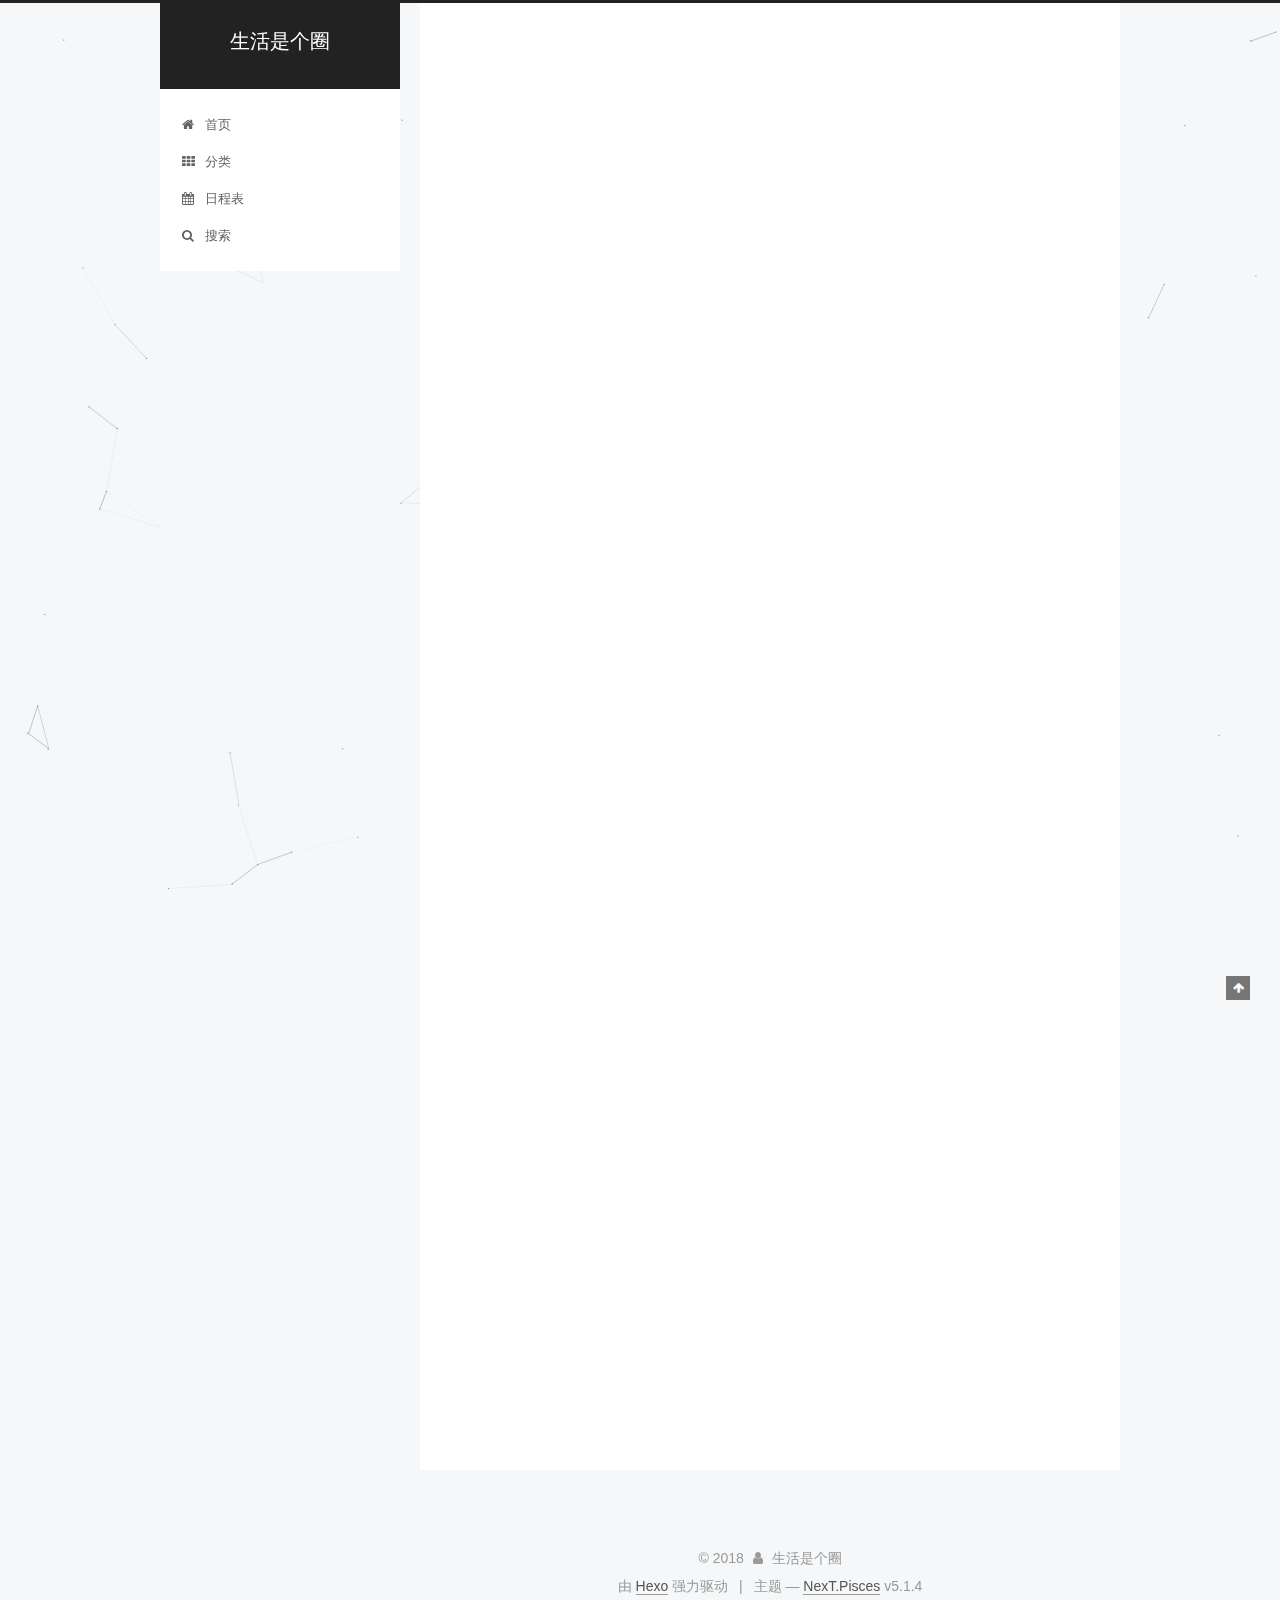
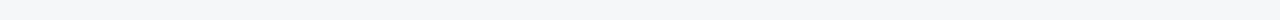
==== index.html @ 4e2ecdeb "Site updated: 2018-03-27 17:32:49" ====
<!DOCTYPE html>



  


<html class="theme-next pisces use-motion" lang="zh-Hans">
<head>
  <meta charset="UTF-8"/>
<meta http-equiv="X-UA-Compatible" content="IE=edge" />
<meta name="viewport" content="width=device-width, initial-scale=1, maximum-scale=1"/>
<meta name="theme-color" content="#222">









<meta http-equiv="Cache-Control" content="no-transform" />
<meta http-equiv="Cache-Control" content="no-siteapp" />
















  
  
  <link href="/lib/fancybox/source/jquery.fancybox.css?v=2.1.5" rel="stylesheet" type="text/css" />







<link href="/lib/font-awesome/css/font-awesome.min.css?v=4.6.2" rel="stylesheet" type="text/css" />

<link href="/css/main.css?v=5.1.4" rel="stylesheet" type="text/css" />


  <link rel="apple-touch-icon" sizes="180x180" href="/images/apple-touch-icon-next.png?v=5.1.4">


  <link rel="icon" type="image/png" sizes="32x32" href="/images/favicon-32x32-next.png?v=5.1.4">


  <link rel="icon" type="image/png" sizes="16x16" href="/images/favicon-16x16-next.png?v=5.1.4">


  <link rel="mask-icon" href="/images/logo.svg?v=5.1.4" color="#222">





  <meta name="keywords" content="Hexo, NexT" />





  <link rel="alternate" href="/atom.xml" title="生活是个圈" type="application/atom+xml" />






<meta name="description" content="独自前行的码农">
<meta property="og:type" content="website">
<meta property="og:title" content="生活是个圈">
<meta property="og:url" content="https://aixiangbolg.cn/index.html">
<meta property="og:site_name" content="生活是个圈">
<meta property="og:description" content="独自前行的码农">
<meta property="og:locale" content="zh-Hans">
<meta name="twitter:card" content="summary">
<meta name="twitter:title" content="生活是个圈">
<meta name="twitter:description" content="独自前行的码农">



<script type="text/javascript" id="hexo.configurations">
  var NexT = window.NexT || {};
  var CONFIG = {
    root: '/',
    scheme: 'Pisces',
    version: '5.1.4',
    sidebar: {"position":"left","display":"post","offset":12,"b2t":false,"scrollpercent":false,"onmobile":false},
    fancybox: true,
    tabs: true,
    motion: {"enable":true,"async":false,"transition":{"post_block":"fadeIn","post_header":"slideDownIn","post_body":"slideDownIn","coll_header":"slideLeftIn","sidebar":"slideUpIn"}},
    duoshuo: {
      userId: '0',
      author: '博主'
    },
    algolia: {
      applicationID: '',
      apiKey: '',
      indexName: '',
      hits: {"per_page":10},
      labels: {"input_placeholder":"Search for Posts","hits_empty":"We didn't find any results for the search: ${query}","hits_stats":"${hits} results found in ${time} ms"}
    }
  };
</script>



  <link rel="canonical" href="https://aixiangbolg.cn/"/>





  <title>生活是个圈</title>
  








</head>

<body itemscope itemtype="http://schema.org/WebPage" lang="zh-Hans">

  
  
    
  

  <div class="container sidebar-position-left 
  page-home">
    <div class="headband"></div>

    <header id="header" class="header" itemscope itemtype="http://schema.org/WPHeader">
      <div class="header-inner"><div class="site-brand-wrapper">
  <div class="site-meta ">
    

    <div class="custom-logo-site-title">
      <a href="/"  class="brand" rel="start">
        <span class="logo-line-before"><i></i></span>
        <span class="site-title">生活是个圈</span>
        <span class="logo-line-after"><i></i></span>
      </a>
    </div>
      
        <p class="site-subtitle"></p>
      
  </div>

  <div class="site-nav-toggle">
    <button>
      <span class="btn-bar"></span>
      <span class="btn-bar"></span>
      <span class="btn-bar"></span>
    </button>
  </div>
</div>

<nav class="site-nav">
  

  
    <ul id="menu" class="menu">
      
        
        <li class="menu-item menu-item-home">
          <a href="/" rel="section">
            
              <i class="menu-item-icon fa fa-fw fa-home"></i> <br />
            
            首页
          </a>
        </li>
      
        
        <li class="menu-item menu-item-categories">
          <a href="/categories/" rel="section">
            
              <i class="menu-item-icon fa fa-fw fa-th"></i> <br />
            
            分类
          </a>
        </li>
      
        
        <li class="menu-item menu-item-schedule">
          <a href="/schedule/" rel="section">
            
              <i class="menu-item-icon fa fa-fw fa-calendar"></i> <br />
            
            日程表
          </a>
        </li>
      

      
        <li class="menu-item menu-item-search">
          
            <a href="javascript:;" class="popup-trigger">
          
            
              <i class="menu-item-icon fa fa-search fa-fw"></i> <br />
            
            搜索
          </a>
        </li>
      
    </ul>
  

  
    <div class="site-search">
      
  <div class="popup search-popup local-search-popup">
  <div class="local-search-header clearfix">
    <span class="search-icon">
      <i class="fa fa-search"></i>
    </span>
    <span class="popup-btn-close">
      <i class="fa fa-times-circle"></i>
    </span>
    <div class="local-search-input-wrapper">
      <input autocomplete="off"
             placeholder="搜索..." spellcheck="false"
             type="text" id="local-search-input">
    </div>
  </div>
  <div id="local-search-result"></div>
</div>



    </div>
  
</nav>



 </div>
    </header>

    <main id="main" class="main">
      <div class="main-inner">
        <div class="content-wrap">
          <div id="content" class="content">
            
  <section id="posts" class="posts-expand">
    
      

  

  
  
  

  <article class="post post-type-normal" itemscope itemtype="http://schema.org/Article">
  
  
  
  <div class="post-block">
    <link itemprop="mainEntityOfPage" href="https://aixiangbolg.cn/2018/03/27/hello-world/">

    <span hidden itemprop="author" itemscope itemtype="http://schema.org/Person">
      <meta itemprop="name" content="生活是个圈">
      <meta itemprop="description" content="">
      <meta itemprop="image" content="/images/20171110102244tx.jpg">
    </span>

    <span hidden itemprop="publisher" itemscope itemtype="http://schema.org/Organization">
      <meta itemprop="name" content="生活是个圈">
    </span>

    
      <header class="post-header">

        
        
          <h1 class="post-title" itemprop="name headline">
                
                <a class="post-title-link" href="/2018/03/27/hello-world/" itemprop="url">Hello World</a></h1>
        

        <div class="post-meta">
          <span class="post-time">
            
              <span class="post-meta-item-icon">
                <i class="fa fa-calendar-o"></i>
              </span>
              
                <span class="post-meta-item-text">发表于</span>
              
              <time title="创建于" itemprop="dateCreated datePublished" datetime="2018-03-27T10:50:56+08:00">
                2018-03-27
              </time>
            

            

            
          </span>

          

          
            
          

          
          
             <span id="/2018/03/27/hello-world/" class="leancloud_visitors" data-flag-title="Hello World">
               <span class="post-meta-divider">|</span>
               <span class="post-meta-item-icon">
                 <i class="fa fa-eye"></i>
               </span>
               
                 <span class="post-meta-item-text">阅读次数&#58;</span>
               
                 <span class="leancloud-visitors-count"></span>
             </span>
          

          

          

          

        </div>
      </header>
    

    
    
    
    <div class="post-body" itemprop="articleBody">

      
      

      
        
          
          Welcome to Hexo! This is your very first post. Check documentation for more info. If you get any problems when using Hexo, you can find the answer in 
          ...
          <!--noindex-->
          <div class="post-button text-center">
            <a class="btn" href="/2018/03/27/hello-world/#more" rel="contents">
              阅读全文 &raquo;
            </a>
          </div>
          <!--/noindex-->
        
      
    </div>
    
    
    

    

    

    

    <footer class="post-footer">
      

      

      

      
      
        <div class="post-eof"></div>
      
    </footer>
  </div>
  
  
  
  </article>


    
      

  

  
  
  

  <article class="post post-type-categories" itemscope itemtype="http://schema.org/Article">
  
  
  
  <div class="post-block">
    <link itemprop="mainEntityOfPage" href="https://aixiangbolg.cn/2017/11/09/spring-boot-中-Scheduled/">

    <span hidden itemprop="author" itemscope itemtype="http://schema.org/Person">
      <meta itemprop="name" content="生活是个圈">
      <meta itemprop="description" content="">
      <meta itemprop="image" content="/images/20171110102244tx.jpg">
    </span>

    <span hidden itemprop="publisher" itemscope itemtype="http://schema.org/Organization">
      <meta itemprop="name" content="生活是个圈">
    </span>

    
      <header class="post-header">

        
        
          <h1 class="post-title" itemprop="name headline">
                
                <a class="post-title-link" href="/2017/11/09/spring-boot-中-Scheduled/" itemprop="url">spring boot 中@Scheduled</a></h1>
        

        <div class="post-meta">
          <span class="post-time">
            
              <span class="post-meta-item-icon">
                <i class="fa fa-calendar-o"></i>
              </span>
              
                <span class="post-meta-item-text">发表于</span>
              
              <time title="创建于" itemprop="dateCreated datePublished" datetime="2017-11-09T18:51:53+08:00">
                2017-11-09
              </time>
            

            

            
          </span>

          
            <span class="post-category" >
            
              <span class="post-meta-divider">|</span>
            
              <span class="post-meta-item-icon">
                <i class="fa fa-folder-o"></i>
              </span>
              
                <span class="post-meta-item-text">分类于</span>
              
              
                <span itemprop="about" itemscope itemtype="http://schema.org/Thing">
                  <a href="/categories/java/" itemprop="url" rel="index">
                    <span itemprop="name">java</span>
                  </a>
                </span>

                
                
                  ， 
                
              
                <span itemprop="about" itemscope itemtype="http://schema.org/Thing">
                  <a href="/categories/java/Spring/" itemprop="url" rel="index">
                    <span itemprop="name">Spring</span>
                  </a>
                </span>

                
                
              
            </span>
          

          
            
          

          
          
             <span id="/2017/11/09/spring-boot-中-Scheduled/" class="leancloud_visitors" data-flag-title="spring boot 中@Scheduled">
               <span class="post-meta-divider">|</span>
               <span class="post-meta-item-icon">
                 <i class="fa fa-eye"></i>
               </span>
               
                 <span class="post-meta-item-text">阅读次数&#58;</span>
               
                 <span class="leancloud-visitors-count"></span>
             </span>
          

          

          

          

        </div>
      </header>
    

    
    
    
    <div class="post-body" itemprop="articleBody">

      
      

      
        
          
          @Scheduled使用
启动类需要加上@EnableScheduling注解表示启用定时任务
具体实现定时任务的类需要加上@Component，表明该类为一个组件
具体的方法需要加上@Scheduled

1234567891011121314@Componentpublic class Task
          ...
          <!--noindex-->
          <div class="post-button text-center">
            <a class="btn" href="/2017/11/09/spring-boot-中-Scheduled/#more" rel="contents">
              阅读全文 &raquo;
            </a>
          </div>
          <!--/noindex-->
        
      
    </div>
    
    
    

    

    

    

    <footer class="post-footer">
      

      

      

      
      
        <div class="post-eof"></div>
      
    </footer>
  </div>
  
  
  
  </article>


    
      

  

  
  
  

  <article class="post post-type-normal" itemscope itemtype="http://schema.org/Article">
  
  
  
  <div class="post-block">
    <link itemprop="mainEntityOfPage" href="https://aixiangbolg.cn/2017/11/01/配置博客/">

    <span hidden itemprop="author" itemscope itemtype="http://schema.org/Person">
      <meta itemprop="name" content="生活是个圈">
      <meta itemprop="description" content="">
      <meta itemprop="image" content="/images/20171110102244tx.jpg">
    </span>

    <span hidden itemprop="publisher" itemscope itemtype="http://schema.org/Organization">
      <meta itemprop="name" content="生活是个圈">
    </span>

    
      <header class="post-header">

        
        
          <h1 class="post-title" itemprop="name headline">
                
                <a class="post-title-link" href="/2017/11/01/配置博客/" itemprop="url">配置博客</a></h1>
        

        <div class="post-meta">
          <span class="post-time">
            
              <span class="post-meta-item-icon">
                <i class="fa fa-calendar-o"></i>
              </span>
              
                <span class="post-meta-item-text">发表于</span>
              
              <time title="创建于" itemprop="dateCreated datePublished" datetime="2017-11-01T19:18:52+08:00">
                2017-11-01
              </time>
            

            

            
          </span>

          

          
            
          

          
          
             <span id="/2017/11/01/配置博客/" class="leancloud_visitors" data-flag-title="配置博客">
               <span class="post-meta-divider">|</span>
               <span class="post-meta-item-icon">
                 <i class="fa fa-eye"></i>
               </span>
               
                 <span class="post-meta-item-text">阅读次数&#58;</span>
               
                 <span class="leancloud-visitors-count"></span>
             </span>
          

          

          

          

        </div>
      </header>
    

    
    
    
    <div class="post-body" itemprop="articleBody">

      
      

      
        
          
          
          
          <!--noindex-->
          <div class="post-button text-center">
            <a class="btn" href="/2017/11/01/配置博客/#more" rel="contents">
              阅读全文 &raquo;
            </a>
          </div>
          <!--/noindex-->
        
      
    </div>
    
    
    

    

    

    

    <footer class="post-footer">
      

      

      

      
      
        <div class="post-eof"></div>
      
    </footer>
  </div>
  
  
  
  </article>


    
      

  

  
  
  

  <article class="post post-type-normal" itemscope itemtype="http://schema.org/Article">
  
  
  
  <div class="post-block">
    <link itemprop="mainEntityOfPage" href="https://aixiangbolg.cn/2017/11/01/第一次开始/">

    <span hidden itemprop="author" itemscope itemtype="http://schema.org/Person">
      <meta itemprop="name" content="生活是个圈">
      <meta itemprop="description" content="">
      <meta itemprop="image" content="/images/20171110102244tx.jpg">
    </span>

    <span hidden itemprop="publisher" itemscope itemtype="http://schema.org/Organization">
      <meta itemprop="name" content="生活是个圈">
    </span>

    
      <header class="post-header">

        
        
          <h1 class="post-title" itemprop="name headline">
                
                <a class="post-title-link" href="/2017/11/01/第一次开始/" itemprop="url">第一次开始</a></h1>
        

        <div class="post-meta">
          <span class="post-time">
            
              <span class="post-meta-item-icon">
                <i class="fa fa-calendar-o"></i>
              </span>
              
                <span class="post-meta-item-text">发表于</span>
              
              <time title="创建于" itemprop="dateCreated datePublished" datetime="2017-11-01T14:48:11+08:00">
                2017-11-01
              </time>
            

            

            
          </span>

          

          
            
          

          
          
             <span id="/2017/11/01/第一次开始/" class="leancloud_visitors" data-flag-title="第一次开始">
               <span class="post-meta-divider">|</span>
               <span class="post-meta-item-icon">
                 <i class="fa fa-eye"></i>
               </span>
               
                 <span class="post-meta-item-text">阅读次数&#58;</span>
               
                 <span class="leancloud-visitors-count"></span>
             </span>
          

          

          

          

        </div>
      </header>
    

    
    
    
    <div class="post-body" itemprop="articleBody">

      
      

      
        
          
          


语法
说明




git init
初始化


git status
查看状态


git checkout -b aaa
复制分支并声明


git checkout 分支名
切换分支


git branch –D 分支名
删除分支


git remote -v
查看地址


git 
          ...
          <!--noindex-->
          <div class="post-button text-center">
            <a class="btn" href="/2017/11/01/第一次开始/#more" rel="contents">
              阅读全文 &raquo;
            </a>
          </div>
          <!--/noindex-->
        
      
    </div>
    
    
    

    

    

    

    <footer class="post-footer">
      

      

      

      
      
        <div class="post-eof"></div>
      
    </footer>
  </div>
  
  
  
  </article>


    
  </section>

  


          </div>
          


          

        </div>
        
          
  
  <div class="sidebar-toggle">
    <div class="sidebar-toggle-line-wrap">
      <span class="sidebar-toggle-line sidebar-toggle-line-first"></span>
      <span class="sidebar-toggle-line sidebar-toggle-line-middle"></span>
      <span class="sidebar-toggle-line sidebar-toggle-line-last"></span>
    </div>
  </div>

  <aside id="sidebar" class="sidebar">
    
    <div class="sidebar-inner">

      

      

      <section class="site-overview-wrap sidebar-panel sidebar-panel-active">
        <div class="site-overview">
          <div class="site-author motion-element" itemprop="author" itemscope itemtype="http://schema.org/Person">
            
              <img class="site-author-image" itemprop="image"
                src="/images/20171110102244tx.jpg"
                alt="生活是个圈" />
            
              <p class="site-author-name" itemprop="name">生活是个圈</p>
              <p class="site-description motion-element" itemprop="description">独自前行的码农</p>
          </div>

          <nav class="site-state motion-element">

            
              <div class="site-state-item site-state-posts">
              
                <a href="/archives">
              
                  <span class="site-state-item-count">4</span>
                  <span class="site-state-item-name">日志</span>
                </a>
              </div>
            

            
              
              
              <div class="site-state-item site-state-categories">
                <a href="/categories/index.html">
                  <span class="site-state-item-count">2</span>
                  <span class="site-state-item-name">分类</span>
                </a>
              </div>
            

            

          </nav>

          
            <div class="feed-link motion-element">
              <a href="/atom.xml" rel="alternate">
                <i class="fa fa-rss"></i>
                RSS
              </a>
            </div>
          

          

          
          

          
          

          

        </div>
      </section>

      

      

    </div>
  </aside>


        
      </div>
    </main>

    <footer id="footer" class="footer">
      <div class="footer-inner">
        <div class="copyright">&copy; <span itemprop="copyrightYear">2018</span>
  <span class="with-love">
    <i class="fa fa-user"></i>
  </span>
  <span class="author" itemprop="copyrightHolder">生活是个圈</span>

  
</div>


  <div class="powered-by">由 <a class="theme-link" target="_blank" href="https://hexo.io">Hexo</a> 强力驱动</div>



  <span class="post-meta-divider">|</span>



  <div class="theme-info">主题 &mdash; <a class="theme-link" target="_blank" href="https://github.com/iissnan/hexo-theme-next">NexT.Pisces</a> v5.1.4</div>




        







        
      </div>
    </footer>

    
      <div class="back-to-top">
        <i class="fa fa-arrow-up"></i>
        
      </div>
    

    

  </div>

  

<script type="text/javascript">
  if (Object.prototype.toString.call(window.Promise) !== '[object Function]') {
    window.Promise = null;
  }
</script>









  


  











  
  
    <script type="text/javascript" src="/lib/jquery/index.js?v=2.1.3"></script>
  

  
  
    <script type="text/javascript" src="/lib/fastclick/lib/fastclick.min.js?v=1.0.6"></script>
  

  
  
    <script type="text/javascript" src="/lib/jquery_lazyload/jquery.lazyload.js?v=1.9.7"></script>
  

  
  
    <script type="text/javascript" src="/lib/velocity/velocity.min.js?v=1.2.1"></script>
  

  
  
    <script type="text/javascript" src="/lib/velocity/velocity.ui.min.js?v=1.2.1"></script>
  

  
  
    <script type="text/javascript" src="/lib/fancybox/source/jquery.fancybox.pack.js?v=2.1.5"></script>
  

  
  
    <script type="text/javascript" src="/lib/canvas-nest/canvas-nest.min.js"></script>
  


  


  <script type="text/javascript" src="/js/src/utils.js?v=5.1.4"></script>

  <script type="text/javascript" src="/js/src/motion.js?v=5.1.4"></script>



  
  


  <script type="text/javascript" src="/js/src/affix.js?v=5.1.4"></script>

  <script type="text/javascript" src="/js/src/schemes/pisces.js?v=5.1.4"></script>



  

  


  <script type="text/javascript" src="/js/src/bootstrap.js?v=5.1.4"></script>



  


  




	





  





  












  

  <script type="text/javascript">
    // Popup Window;
    var isfetched = false;
    var isXml = true;
    // Search DB path;
    var search_path = "search.xml";
    if (search_path.length === 0) {
      search_path = "search.xml";
    } else if (/json$/i.test(search_path)) {
      isXml = false;
    }
    var path = "/" + search_path;
    // monitor main search box;

    var onPopupClose = function (e) {
      $('.popup').hide();
      $('#local-search-input').val('');
      $('.search-result-list').remove();
      $('#no-result').remove();
      $(".local-search-pop-overlay").remove();
      $('body').css('overflow', '');
    }

    function proceedsearch() {
      $("body")
        .append('<div class="search-popup-overlay local-search-pop-overlay"></div>')
        .css('overflow', 'hidden');
      $('.search-popup-overlay').click(onPopupClose);
      $('.popup').toggle();
      var $localSearchInput = $('#local-search-input');
      $localSearchInput.attr("autocapitalize", "none");
      $localSearchInput.attr("autocorrect", "off");
      $localSearchInput.focus();
    }

    // search function;
    var searchFunc = function(path, search_id, content_id) {
      'use strict';

      // start loading animation
      $("body")
        .append('<div class="search-popup-overlay local-search-pop-overlay">' +
          '<div id="search-loading-icon">' +
          '<i class="fa fa-spinner fa-pulse fa-5x fa-fw"></i>' +
          '</div>' +
          '</div>')
        .css('overflow', 'hidden');
      $("#search-loading-icon").css('margin', '20% auto 0 auto').css('text-align', 'center');

      $.ajax({
        url: path,
        dataType: isXml ? "xml" : "json",
        async: true,
        success: function(res) {
          // get the contents from search data
          isfetched = true;
          $('.popup').detach().appendTo('.header-inner');
          var datas = isXml ? $("entry", res).map(function() {
            return {
              title: $("title", this).text(),
              content: $("content",this).text(),
              url: $("url" , this).text()
            };
          }).get() : res;
          var input = document.getElementById(search_id);
          var resultContent = document.getElementById(content_id);
          var inputEventFunction = function() {
            var searchText = input.value.trim().toLowerCase();
            var keywords = searchText.split(/[\s\-]+/);
            if (keywords.length > 1) {
              keywords.push(searchText);
            }
            var resultItems = [];
            if (searchText.length > 0) {
              // perform local searching
              datas.forEach(function(data) {
                var isMatch = false;
                var hitCount = 0;
                var searchTextCount = 0;
                var title = data.title.trim();
                var titleInLowerCase = title.toLowerCase();
                var content = data.content.trim().replace(/<[^>]+>/g,"");
                var contentInLowerCase = content.toLowerCase();
                var articleUrl = decodeURIComponent(data.url);
                var indexOfTitle = [];
                var indexOfContent = [];
                // only match articles with not empty titles
                if(title != '') {
                  keywords.forEach(function(keyword) {
                    function getIndexByWord(word, text, caseSensitive) {
                      var wordLen = word.length;
                      if (wordLen === 0) {
                        return [];
                      }
                      var startPosition = 0, position = [], index = [];
                      if (!caseSensitive) {
                        text = text.toLowerCase();
                        word = word.toLowerCase();
                      }
                      while ((position = text.indexOf(word, startPosition)) > -1) {
                        index.push({position: position, word: word});
                        startPosition = position + wordLen;
                      }
                      return index;
                    }

                    indexOfTitle = indexOfTitle.concat(getIndexByWord(keyword, titleInLowerCase, false));
                    indexOfContent = indexOfContent.concat(getIndexByWord(keyword, contentInLowerCase, false));
                  });
                  if (indexOfTitle.length > 0 || indexOfContent.length > 0) {
                    isMatch = true;
                    hitCount = indexOfTitle.length + indexOfContent.length;
                  }
                }

                // show search results

                if (isMatch) {
                  // sort index by position of keyword

                  [indexOfTitle, indexOfContent].forEach(function (index) {
                    index.sort(function (itemLeft, itemRight) {
                      if (itemRight.position !== itemLeft.position) {
                        return itemRight.position - itemLeft.position;
                      } else {
                        return itemLeft.word.length - itemRight.word.length;
                      }
                    });
                  });

                  // merge hits into slices

                  function mergeIntoSlice(text, start, end, index) {
                    var item = index[index.length - 1];
                    var position = item.position;
                    var word = item.word;
                    var hits = [];
                    var searchTextCountInSlice = 0;
                    while (position + word.length <= end && index.length != 0) {
                      if (word === searchText) {
                        searchTextCountInSlice++;
                      }
                      hits.push({position: position, length: word.length});
                      var wordEnd = position + word.length;

                      // move to next position of hit

                      index.pop();
                      while (index.length != 0) {
                        item = index[index.length - 1];
                        position = item.position;
                        word = item.word;
                        if (wordEnd > position) {
                          index.pop();
                        } else {
                          break;
                        }
                      }
                    }
                    searchTextCount += searchTextCountInSlice;
                    return {
                      hits: hits,
                      start: start,
                      end: end,
                      searchTextCount: searchTextCountInSlice
                    };
                  }

                  var slicesOfTitle = [];
                  if (indexOfTitle.length != 0) {
                    slicesOfTitle.push(mergeIntoSlice(title, 0, title.length, indexOfTitle));
                  }

                  var slicesOfContent = [];
                  while (indexOfContent.length != 0) {
                    var item = indexOfContent[indexOfContent.length - 1];
                    var position = item.position;
                    var word = item.word;
                    // cut out 100 characters
                    var start = position - 20;
                    var end = position + 80;
                    if(start < 0){
                      start = 0;
                    }
                    if (end < position + word.length) {
                      end = position + word.length;
                    }
                    if(end > content.length){
                      end = content.length;
                    }
                    slicesOfContent.push(mergeIntoSlice(content, start, end, indexOfContent));
                  }

                  // sort slices in content by search text's count and hits' count

                  slicesOfContent.sort(function (sliceLeft, sliceRight) {
                    if (sliceLeft.searchTextCount !== sliceRight.searchTextCount) {
                      return sliceRight.searchTextCount - sliceLeft.searchTextCount;
                    } else if (sliceLeft.hits.length !== sliceRight.hits.length) {
                      return sliceRight.hits.length - sliceLeft.hits.length;
                    } else {
                      return sliceLeft.start - sliceRight.start;
                    }
                  });

                  // select top N slices in content

                  var upperBound = parseInt('1');
                  if (upperBound >= 0) {
                    slicesOfContent = slicesOfContent.slice(0, upperBound);
                  }

                  // highlight title and content

                  function highlightKeyword(text, slice) {
                    var result = '';
                    var prevEnd = slice.start;
                    slice.hits.forEach(function (hit) {
                      result += text.substring(prevEnd, hit.position);
                      var end = hit.position + hit.length;
                      result += '<b class="search-keyword">' + text.substring(hit.position, end) + '</b>';
                      prevEnd = end;
                    });
                    result += text.substring(prevEnd, slice.end);
                    return result;
                  }

                  var resultItem = '';

                  if (slicesOfTitle.length != 0) {
                    resultItem += "<li><a href='" + articleUrl + "' class='search-result-title'>" + highlightKeyword(title, slicesOfTitle[0]) + "</a>";
                  } else {
                    resultItem += "<li><a href='" + articleUrl + "' class='search-result-title'>" + title + "</a>";
                  }

                  slicesOfContent.forEach(function (slice) {
                    resultItem += "<a href='" + articleUrl + "'>" +
                      "<p class=\"search-result\">" + highlightKeyword(content, slice) +
                      "...</p>" + "</a>";
                  });

                  resultItem += "</li>";
                  resultItems.push({
                    item: resultItem,
                    searchTextCount: searchTextCount,
                    hitCount: hitCount,
                    id: resultItems.length
                  });
                }
              })
            };
            if (keywords.length === 1 && keywords[0] === "") {
              resultContent.innerHTML = '<div id="no-result"><i class="fa fa-search fa-5x" /></div>'
            } else if (resultItems.length === 0) {
              resultContent.innerHTML = '<div id="no-result"><i class="fa fa-frown-o fa-5x" /></div>'
            } else {
              resultItems.sort(function (resultLeft, resultRight) {
                if (resultLeft.searchTextCount !== resultRight.searchTextCount) {
                  return resultRight.searchTextCount - resultLeft.searchTextCount;
                } else if (resultLeft.hitCount !== resultRight.hitCount) {
                  return resultRight.hitCount - resultLeft.hitCount;
                } else {
                  return resultRight.id - resultLeft.id;
                }
              });
              var searchResultList = '<ul class=\"search-result-list\">';
              resultItems.forEach(function (result) {
                searchResultList += result.item;
              })
              searchResultList += "</ul>";
              resultContent.innerHTML = searchResultList;
            }
          }

          if ('auto' === 'auto') {
            input.addEventListener('input', inputEventFunction);
          } else {
            $('.search-icon').click(inputEventFunction);
            input.addEventListener('keypress', function (event) {
              if (event.keyCode === 13) {
                inputEventFunction();
              }
            });
          }

          // remove loading animation
          $(".local-search-pop-overlay").remove();
          $('body').css('overflow', '');

          proceedsearch();
        }
      });
    }

    // handle and trigger popup window;
    $('.popup-trigger').click(function(e) {
      e.stopPropagation();
      if (isfetched === false) {
        searchFunc(path, 'local-search-input', 'local-search-result');
      } else {
        proceedsearch();
      };
    });

    $('.popup-btn-close').click(onPopupClose);
    $('.popup').click(function(e){
      e.stopPropagation();
    });
    $(document).on('keyup', function (event) {
      var shouldDismissSearchPopup = event.which === 27 &&
        $('.search-popup').is(':visible');
      if (shouldDismissSearchPopup) {
        onPopupClose();
      }
    });
  </script>





  

  
  <script src="https://cdn1.lncld.net/static/js/av-core-mini-0.6.4.js"></script>
  <script>AV.initialize("GlUAp3mUEqa4mLjjKQ4Yv1La-gzGzoHsz", "bphdFFGp5dCBPw4HJ5RFyWY1");</script>
  <script>
    function showTime(Counter) {
      var query = new AV.Query(Counter);
      var entries = [];
      var $visitors = $(".leancloud_visitors");

      $visitors.each(function () {
        entries.push( $(this).attr("id").trim() );
      });

      query.containedIn('url', entries);
      query.find()
        .done(function (results) {
          var COUNT_CONTAINER_REF = '.leancloud-visitors-count';

          if (results.length === 0) {
            $visitors.find(COUNT_CONTAINER_REF).text(0);
            return;
          }

          for (var i = 0; i < results.length; i++) {
            var item = results[i];
            var url = item.get('url');
            var time = item.get('time');
            var element = document.getElementById(url);

            $(element).find(COUNT_CONTAINER_REF).text(time);
          }
          for(var i = 0; i < entries.length; i++) {
            var url = entries[i];
            var element = document.getElementById(url);
            var countSpan = $(element).find(COUNT_CONTAINER_REF);
            if( countSpan.text() == '') {
              countSpan.text(0);
            }
          }
        })
        .fail(function (object, error) {
          console.log("Error: " + error.code + " " + error.message);
        });
    }

    function addCount(Counter) {
      var $visitors = $(".leancloud_visitors");
      var url = $visitors.attr('id').trim();
      var title = $visitors.attr('data-flag-title').trim();
      var query = new AV.Query(Counter);

      query.equalTo("url", url);
      query.find({
        success: function(results) {
          if (results.length > 0) {
            var counter = results[0];
            counter.fetchWhenSave(true);
            counter.increment("time");
            counter.save(null, {
              success: function(counter) {
                var $element = $(document.getElementById(url));
                $element.find('.leancloud-visitors-count').text(counter.get('time'));
              },
              error: function(counter, error) {
                console.log('Failed to save Visitor num, with error message: ' + error.message);
              }
            });
          } else {
            var newcounter = new Counter();
            /* Set ACL */
            var acl = new AV.ACL();
            acl.setPublicReadAccess(true);
            acl.setPublicWriteAccess(true);
            newcounter.setACL(acl);
            /* End Set ACL */
            newcounter.set("title", title);
            newcounter.set("url", url);
            newcounter.set("time", 1);
            newcounter.save(null, {
              success: function(newcounter) {
                var $element = $(document.getElementById(url));
                $element.find('.leancloud-visitors-count').text(newcounter.get('time'));
              },
              error: function(newcounter, error) {
                console.log('Failed to create');
              }
            });
          }
        },
        error: function(error) {
          console.log('Error:' + error.code + " " + error.message);
        }
      });
    }

    $(function() {
      var Counter = AV.Object.extend("Counter");
      if ($('.leancloud_visitors').length == 1) {
        addCount(Counter);
      } else if ($('.post-title-link').length > 1) {
        showTime(Counter);
      }
    });
  </script>



  

  

  
  

  

  

  

</body>
</html>
---- css/main.css ----
/* normalize.css v3.0.2 | MIT License | git.io/normalize */
html {
  font-family: sans-serif; /* 1 */
  -ms-text-size-adjust: 100%; /* 2 */
  -webkit-text-size-adjust: 100%; /* 2 */
}
body {
  margin: 0;
}
article,
aside,
details,
figcaption,
figure,
footer,
header,
hgroup,
main,
menu,
nav,
section,
summary {
  display: block;
}
audio,
canvas,
progress,
video {
  display: inline-block; /* 1 */
  vertical-align: baseline; /* 2 */
}
audio:not([controls]) {
  display: none;
  height: 0;
}
[hidden],
template {
  display: none;
}
a {
  background-color: transparent;
}
a:active,
a:hover {
  outline: 0;
}
abbr[title] {
  border-bottom: 1px dotted;
}
b,
strong {
  font-weight: bold;
}
dfn {
  font-style: italic;
}
h1 {
  font-size: 2em;
  margin: 0.67em 0;
}
mark {
  background: #ff0;
  color: #000;
}
small {
  font-size: 80%;
}
sub,
sup {
  font-size: 75%;
  line-height: 0;
  position: relative;
  vertical-align: baseline;
}
sup {
  top: -0.5em;
}
sub {
  bottom: -0.25em;
}
img {
  border: 0;
}
svg:not(:root) {
  overflow: hidden;
}
figure {
  margin: 1em 40px;
}
hr {
  -moz-box-sizing: content-box;
  box-sizing: content-box;
  height: 0;
}
pre {
  overflow: auto;
}
code,
kbd,
pre,
samp {
  font-family: monospace, monospace;
  font-size: 1em;
}
button,
input,
optgroup,
select,
textarea {
  color: inherit; /* 1 */
  font: inherit; /* 2 */
  margin: 0; /* 3 */
}
button {
  overflow: visible;
}
button,
select {
  text-transform: none;
}
button,
html input[type="button"],
input[type="reset"],
input[type="submit"] {
  -webkit-appearance: button; /* 2 */
  cursor: pointer; /* 3 */
}
button[disabled],
html input[disabled] {
  cursor: default;
}
button::-moz-focus-inner,
input::-moz-focus-inner {
  border: 0;
  padding: 0;
}
input {
  line-height: normal;
}
input[type="checkbox"],
input[type="radio"] {
  box-sizing: border-box; /* 1 */
  padding: 0; /* 2 */
}
input[type="number"]::-webkit-inner-spin-button,
input[type="number"]::-webkit-outer-spin-button {
  height: auto;
}
input[type="search"] {
  -webkit-appearance: textfield; /* 1 */
  -moz-box-sizing: content-box;
  -webkit-box-sizing: content-box; /* 2 */
  box-sizing: content-box;
}
input[type="search"]::-webkit-search-cancel-button,
input[type="search"]::-webkit-search-decoration {
  -webkit-appearance: none;
}
fieldset {
  border: 1px solid #c0c0c0;
  margin: 0 2px;
  padding: 0.35em 0.625em 0.75em;
}
legend {
  border: 0; /* 1 */
  padding: 0; /* 2 */
}
textarea {
  overflow: auto;
}
optgroup {
  font-weight: bold;
}
table {
  border-collapse: collapse;
  border-spacing: 0;
}
td,
th {
  padding: 0;
}
::selection {
  background: #262a30;
  color: #fff;
}
body {
  position: relative;
  font-family: 'Lato', "PingFang SC", "Microsoft YaHei", sans-serif;
  font-size: 14px;
  line-height: 2;
  color: #555;
  background: #f5f7f9;
}
@media (max-width: 767px) {
  body {
    padding-right: 0 !important;
  }
}
@media (min-width: 768px) and (max-width: 991px) {
  body {
    padding-right: 0 !important;
  }
}
@media (min-width: 1600px) {
  body {
    font-size: 16px;
  }
}
h1,
h2,
h3,
h4,
h5,
h6 {
  margin: 0;
  padding: 0;
  font-weight: bold;
  line-height: 1.5;
  font-family: 'Lato', "PingFang SC", "Microsoft YaHei", sans-serif;
}
h2,
h3,
h4,
h5,
h6 {
  margin: 20px 0 15px;
}
h1 {
  font-size: 22px;
}
@media (max-width: 767px) {
  h1 {
    font-size: 18px;
  }
}
h2 {
  font-size: 20px;
}
@media (max-width: 767px) {
  h2 {
    font-size: 16px;
  }
}
h3 {
  font-size: 18px;
}
@media (max-width: 767px) {
  h3 {
    font-size: 14px;
  }
}
h4 {
  font-size: 16px;
}
@media (max-width: 767px) {
  h4 {
    font-size: 12px;
  }
}
h5 {
  font-size: 14px;
}
@media (max-width: 767px) {
  h5 {
    font-size: 10px;
  }
}
h6 {
  font-size: 12px;
}
@media (max-width: 767px) {
  h6 {
    font-size: 8px;
  }
}
p {
  margin: 0 0 20px 0;
}
a {
  color: #555;
  text-decoration: none;
  outline: none;
  border-bottom: 1px solid #999;
  word-wrap: break-word;
}
a:hover {
  color: #222;
  border-bottom-color: #222;
}
blockquote {
  margin: 0;
  padding: 0;
}
img {
  display: block;
  margin: auto;
  max-width: 100%;
  height: auto;
}
hr {
  margin: 40px 0;
  height: 3px;
  border: none;
  background-color: #ddd;
  background-image: repeating-linear-gradient(-45deg, #fff, #fff 4px, transparent 4px, transparent 8px);
}
blockquote {
  padding: 0 15px;
  color: #666;
  border-left: 4px solid #ddd;
}
blockquote cite::before {
  content: "-";
  padding: 0 5px;
}
dt {
  font-weight: 700;
}
dd {
  margin: 0;
  padding: 0;
}
kbd {
  border: 1px solid #ccc;
  border-radius: 0.2em;
  box-shadow: 0.1em 0.1em 0.2em rgba(0,0,0,0.1);
  background-color: #f9f9f9;
  font-family: inherit;
  background-image: -webkit-linear-gradient(top, #eee, #fff, #eee);
  padding: 0.1em 0.3em;
  white-space: nowrap;
}
.text-left {
  text-align: left;
}
.text-center {
  text-align: center;
}
.text-right {
  text-align: right;
}
.text-justify {
  text-align: justify;
}
.text-nowrap {
  white-space: nowrap;
}
.text-lowercase {
  text-transform: lowercase;
}
.text-uppercase {
  text-transform: uppercase;
}
.text-capitalize {
  text-transform: capitalize;
}
.center-block {
  display: block;
  margin-left: auto;
  margin-right: auto;
}
.clearfix:before,
.clearfix:after {
  content: " ";
  display: table;
}
.clearfix:after {
  clear: both;
}
.pullquote {
  width: 45%;
}
.pullquote.left {
  float: left;
  margin-left: 5px;
  margin-right: 10px;
}
.pullquote.right {
  float: right;
  margin-left: 10px;
  margin-right: 5px;
}
.affix.affix.affix {
  position: fixed;
}
.translation {
  margin-top: -20px;
  font-size: 14px;
  color: #999;
}
.scrollbar-measure {
  width: 100px;
  height: 100px;
  overflow: scroll;
  position: absolute;
  top: -9999px;
}
.use-motion .motion-element {
  opacity: 0;
}
table {
  margin: 20px 0;
  width: 100%;
  border-collapse: collapse;
  border-spacing: 0;
  border: 1px solid #ddd;
  font-size: 14px;
  table-layout: fixed;
  word-wrap: break-all;
}
table>tbody>tr:nth-of-type(odd) {
  background-color: #f9f9f9;
}
table>tbody>tr:hover {
  background-color: #f5f5f5;
}
caption,
th,
td {
  padding: 8px;
  text-align: left;
  vertical-align: middle;
  font-weight: normal;
}
th,
td {
  border-bottom: 3px solid #ddd;
  border-right: 1px solid #eee;
}
th {
  padding-bottom: 10px;
  font-weight: 700;
}
td {
  border-bottom-width: 1px;
}
html,
body {
  height: 100%;
}
.container {
  position: relative;
  min-height: 100%;
}
.header-inner {
  margin: 0 auto;
  padding: 100px 0 70px;
  width: 700px;
}
@media (min-width: 1600px) {
  .container .header-inner {
    width: 900px;
  }
}
.main {
  padding-bottom: 150px;
}
.main-inner {
  margin: 0 auto;
  width: 700px;
}
@media (min-width: 1600px) {
  .container .main-inner {
    width: 900px;
  }
}
.footer {
  position: absolute;
  left: 0;
  bottom: 0;
  width: 100%;
  min-height: 50px;
}
.footer-inner {
  box-sizing: border-box;
  margin: 20px auto;
  width: 700px;
}
@media (min-width: 1600px) {
  .container .footer-inner {
    width: 900px;
  }
}
pre,
.highlight {
  overflow: auto;
  margin: 20px 0;
  padding: 0;
  font-size: 13px;
  color: #4d4d4c;
  background: #f7f7f7;
  line-height: 1.6;
}
pre,
code {
  font-family: consolas, Menlo, "PingFang SC", "Microsoft YaHei", monospace;
}
code {
  padding: 2px 4px;
  word-wrap: break-word;
  color: #555;
  background: #eee;
  border-radius: 3px;
  font-size: 13px;
}
pre {
  padding: 10px;
}
pre code {
  padding: 0;
  color: #4d4d4c;
  background: none;
  text-shadow: none;
}
.highlight {
  border-radius: 1px;
}
.highlight pre {
  border: none;
  margin: 0;
  padding: 10px 0;
}
.highlight table {
  margin: 0;
  width: auto;
  border: none;
}
.highlight td {
  border: none;
  padding: 0;
}
.highlight figcaption {
  font-size: 1em;
  color: #4d4d4c;
  line-height: 1em;
  margin-bottom: 1em;
}
.highlight figcaption:before,
.highlight figcaption:after {
  content: " ";
  display: table;
}
.highlight figcaption:after {
  clear: both;
}
.highlight figcaption a {
  float: right;
  color: #4d4d4c;
}
.highlight figcaption a:hover {
  border-bottom-color: #4d4d4c;
}
.highlight .gutter pre {
  padding-left: 10px;
  padding-right: 10px;
  color: #869194;
  text-align: right;
  background-color: #eff2f3;
}
.highlight .code pre {
  width: 100%;
  padding-left: 10px;
  padding-right: 10px;
  background-color: #f7f7f7;
}
.highlight .line {
  height: 20px;
}
.gutter {
  -webkit-user-select: none;
  -moz-user-select: none;
  -ms-user-select: none;
  user-select: none;
}
.gist table {
  width: auto;
}
.gist table td {
  border: none;
}
pre .deletion {
  background: #fdd;
}
pre .addition {
  background: #dfd;
}
pre .meta {
  color: #8959a8;
}
pre .comment {
  color: #8e908c;
}
pre .variable,
pre .attribute,
pre .tag,
pre .regexp,
pre .ruby .constant,
pre .xml .tag .title,
pre .xml .pi,
pre .xml .doctype,
pre .html .doctype,
pre .css .id,
pre .css .class,
pre .css .pseudo {
  color: #c82829;
}
pre .number,
pre .preprocessor,
pre .built_in,
pre .literal,
pre .params,
pre .constant,
pre .command {
  color: #f5871f;
}
pre .ruby .class .title,
pre .css .rules .attribute,
pre .string,
pre .value,
pre .inheritance,
pre .header,
pre .ruby .symbol,
pre .xml .cdata,
pre .special,
pre .number,
pre .formula {
  color: #718c00;
}
pre .title,
pre .css .hexcolor {
  color: #3e999f;
}
pre .function,
pre .python .decorator,
pre .python .title,
pre .ruby .function .title,
pre .ruby .title .keyword,
pre .perl .sub,
pre .javascript .title,
pre .coffeescript .title {
  color: #4271ae;
}
pre .keyword,
pre .javascript .function {
  color: #8959a8;
}
.full-image.full-image.full-image.full-image {
  border: none;
  max-width: 100%;
  width: auto;
  margin: 20px auto 25px;
}
@media (min-width: 992px) {
  .full-image.full-image.full-image.full-image {
    max-width: none;
    width: 118%;
    margin: 0 -9%;
  }
}
.blockquote-center,
.page-home .post-type-quote blockquote,
.page-post-detail .post-type-quote blockquote {
  position: relative;
  margin: 40px 0;
  padding: 0;
  border-left: none;
  text-align: center;
}
.blockquote-center::before,
.page-home .post-type-quote blockquote::before,
.page-post-detail .post-type-quote blockquote::before,
.blockquote-center::after,
.page-home .post-type-quote blockquote::after,
.page-post-detail .post-type-quote blockquote::after {
  position: absolute;
  content: ' ';
  display: block;
  width: 100%;
  height: 24px;
  opacity: 0.2;
  background-repeat: no-repeat;
  background-position: 0 -6px;
  background-size: 22px 22px;
}
.blockquote-center::before,
.page-home .post-type-quote blockquote::before,
.page-post-detail .post-type-quote blockquote::before {
  top: -20px;
  background-image: url("../images/quote-l.svg");
  border-top: 1px solid #ccc;
}
.blockquote-center::after,
.page-home .post-type-quote blockquote::after,
.page-post-detail .post-type-quote blockquote::after {
  bottom: -20px;
  background-image: url("../images/quote-r.svg");
  border-bottom: 1px solid #ccc;
  background-position: 100% 8px;
}
.blockquote-center p,
.page-home .post-type-quote blockquote p,
.page-post-detail .post-type-quote blockquote p,
.blockquote-center div,
.page-home .post-type-quote blockquote div,
.page-post-detail .post-type-quote blockquote div {
  text-align: center;
}
.post .post-body .group-picture img {
  box-sizing: border-box;
  padding: 0 3px;
  border: none;
}
.post .group-picture-row {
  overflow: hidden;
  margin-top: 6px;
}
.post .group-picture-row:first-child {
  margin-top: 0;
}
.post .group-picture-column {
  float: left;
}
.page-post-detail .post-body .group-picture-column {
  float: none;
  margin-top: 10px;
  width: auto !important;
}
.page-post-detail .post-body .group-picture-column img {
  margin: 0 auto;
}
.page-archive .group-picture-container {
  overflow: hidden;
}
.page-archive .group-picture-row {
  float: left;
}
.page-archive .group-picture-row:first-child {
  margin-top: 6px;
}
.page-archive .group-picture-column {
  max-width: 150px;
  max-height: 150px;
}
.post-body .note {
  position: relative;
  padding: 15px;
  margin-bottom: 20px;
  border: 1px solid #eee;
  border-left-width: 5px;
  border-radius: 3px;
}
.post-body .note h2,
.post-body .note h3,
.post-body .note h4,
.post-body .note h5,
.post-body .note h6 {
  margin-top: 0;
  margin-bottom: 0;
  border-bottom: initial;
  padding-top: 0 !important;
}
.post-body .note p:first-child,
.post-body .note ul:first-child,
.post-body .note ol:first-child,
.post-body .note table:first-child,
.post-body .note pre:first-child,
.post-body .note blockquote:first-child {
  margin-top: 0;
}
.post-body .note p:last-child,
.post-body .note ul:last-child,
.post-body .note ol:last-child,
.post-body .note table:last-child,
.post-body .note pre:last-child,
.post-body .note blockquote:last-child {
  margin-bottom: 0;
}
.post-body .note.default {
  border-left-color: #777;
}
.post-body .note.default h2,
.post-body .note.default h3,
.post-body .note.default h4,
.post-body .note.default h5,
.post-body .note.default h6 {
  color: #777;
}
.post-body .note.primary {
  border-left-color: #6f42c1;
}
.post-body .note.primary h2,
.post-body .note.primary h3,
.post-body .note.primary h4,
.post-body .note.primary h5,
.post-body .note.primary h6 {
  color: #6f42c1;
}
.post-body .note.info {
  border-left-color: #428bca;
}
.post-body .note.info h2,
.post-body .note.info h3,
.post-body .note.info h4,
.post-body .note.info h5,
.post-body .note.info h6 {
  color: #428bca;
}
.post-body .note.success {
  border-left-color: #5cb85c;
}
.post-body .note.success h2,
.post-body .note.success h3,
.post-body .note.success h4,
.post-body .note.success h5,
.post-body .note.success h6 {
  color: #5cb85c;
}
.post-body .note.warning {
  border-left-color: #f0ad4e;
}
.post-body .note.warning h2,
.post-body .note.warning h3,
.post-body .note.warning h4,
.post-body .note.warning h5,
.post-body .note.warning h6 {
  color: #f0ad4e;
}
.post-body .note.danger {
  border-left-color: #d9534f;
}
.post-body .note.danger h2,
.post-body .note.danger h3,
.post-body .note.danger h4,
.post-body .note.danger h5,
.post-body .note.danger h6 {
  color: #d9534f;
}
.post-body .label {
  display: inline;
  padding: 0 2px;
  white-space: nowrap;
}
.post-body .label.default {
  background-color: #f0f0f0;
}
.post-body .label.primary {
  background-color: #efe6f7;
}
.post-body .label.info {
  background-color: #e5f2f8;
}
.post-body .label.success {
  background-color: #e7f4e9;
}
.post-body .label.warning {
  background-color: #fcf6e1;
}
.post-body .label.danger {
  background-color: #fae8eb;
}
.post-body .tabs {
  position: relative;
  display: block;
  margin-bottom: 20px;
  padding-top: 10px;
}
.post-body .tabs ul.nav-tabs {
  margin: 0;
  padding: 0;
  display: flex;
  margin-bottom: -1px;
}
@media (max-width: 413px) {
  .post-body .tabs ul.nav-tabs {
    display: block;
    margin-bottom: 5px;
  }
}
.post-body .tabs ul.nav-tabs li.tab {
  list-style-type: none !important;
  margin: 0 0.25em 0 0;
  border-top: 3px solid transparent;
  border-left: 1px solid transparent;
  border-right: 1px solid transparent;
}
@media (max-width: 413px) {
  .post-body .tabs ul.nav-tabs li.tab {
    margin: initial;
    border-top: 1px solid transparent;
    border-left: 3px solid transparent;
    border-right: 1px solid transparent;
    border-bottom: 1px solid transparent;
  }
}
.post-body .tabs ul.nav-tabs li.tab a {
  outline: 0;
  border-bottom: initial;
  display: block;
  line-height: 1.8em;
  padding: 0.25em 0.75em;
  transition-duration: 0.2s;
  transition-timing-function: ease-out;
  transition-delay: 0s;
}
.post-body .tabs ul.nav-tabs li.tab a i {
  width: 1.285714285714286em;
}
.post-body .tabs ul.nav-tabs li.tab.active {
  border-top: 3px solid #fc6423;
  border-left: 1px solid #ddd;
  border-right: 1px solid #ddd;
  background-color: #fff;
}
@media (max-width: 413px) {
  .post-body .tabs ul.nav-tabs li.tab.active {
    border-top: 1px solid #ddd;
    border-left: 3px solid #fc6423;
    border-right: 1px solid #ddd;
    border-bottom: 1px solid #ddd;
  }
}
.post-body .tabs ul.nav-tabs li.tab.active a {
  cursor: default;
  color: #555;
}
.post-body .tabs .tab-content {
  background-color: #fff;
}
.post-body .tabs .tab-content .tab-pane {
  border: 1px solid #ddd;
  padding: 20px 20px 0 20px;
}
.post-body .tabs .tab-content .tab-pane:not(.active) {
  display: none !important;
}
.post-body .tabs .tab-content .tab-pane.active {
  display: block !important;
}
.btn {
  display: inline-block;
  padding: 0 20px;
  font-size: 14px;
  color: #555;
  background: #fff;
  border: 2px solid #555;
  text-decoration: none;
  border-radius: 2px;
  transition-property: background-color;
  transition-duration: 0.2s;
  transition-timing-function: ease-in-out;
  transition-delay: 0s;
  line-height: 2;
}
.btn:hover {
  border-color: #222;
  color: #fff;
  background: #222;
}
.btn +.btn {
  margin: 0 0 8px 8px;
}
.btn .fa-fw {
  width: 1.285714285714286em;
  text-align: left;
}
.btn-bar {
  display: block;
  width: 22px;
  height: 2px;
  background: #555;
  border-radius: 1px;
}
.btn-bar+.btn-bar {
  margin-top: 4px;
}
.pagination {
  margin: 120px 0 40px;
  text-align: center;
  border-top: 1px solid #eee;
}
.page-number-basic,
.pagination .prev,
.pagination .next,
.pagination .page-number,
.pagination .space {
  display: inline-block;
  position: relative;
  top: -1px;
  margin: 0 10px;
  padding: 0 11px;
}
@media (max-width: 767px) {
  .page-number-basic,
  .pagination .prev,
  .pagination .next,
  .pagination .page-number,
  .pagination .space {
    margin: 0 5px;
  }
}
.pagination .prev,
.pagination .next,
.pagination .page-number {
  border-bottom: 0;
  border-top: 1px solid #eee;
  transition-property: border-color;
  transition-duration: 0.2s;
  transition-timing-function: ease-in-out;
  transition-delay: 0s;
}
.pagination .prev:hover,
.pagination .next:hover,
.pagination .page-number:hover {
  border-top-color: #222;
}
.pagination .space {
  padding: 0;
  margin: 0;
}
.pagination .prev {
  margin-left: 0;
}
.pagination .next {
  margin-right: 0;
}
.pagination .page-number.current {
  color: #fff;
  background: #ccc;
  border-top-color: #ccc;
}
@media (max-width: 767px) {
  .pagination {
    border-top: none;
  }
  .pagination .prev,
  .pagination .next,
  .pagination .page-number {
    margin-bottom: 10px;
    border-top: 0;
    border-bottom: 1px solid #eee;
    padding: 0 10px;
  }
  .pagination .prev:hover,
  .pagination .next:hover,
  .pagination .page-number:hover {
    border-bottom-color: #222;
  }
}
.comments {
  margin: 60px 20px 0;
}
.tag-cloud {
  text-align: center;
}
.tag-cloud a {
  display: inline-block;
  margin: 10px;
}
.back-to-top {
  box-sizing: border-box;
  position: fixed;
  bottom: -100px;
  right: 30px;
  z-index: 1050;
  padding: 0 6px;
  width: 24px;
  background: #222;
  font-size: 12px;
  opacity: 0.6;
  color: #fff;
  cursor: pointer;
  text-align: center;
  -webkit-transform: translateZ(0);
  transition-property: bottom;
  transition-duration: 0.2s;
  transition-timing-function: ease-in-out;
  transition-delay: 0s;
}
@media (min-width: 768px) and (max-width: 991px) {
  .back-to-top {
    display: none !important;
  }
}
@media (max-width: 767px) {
  .back-to-top {
    display: none !important;
  }
}
.back-to-top.back-to-top-on {
  bottom: 30px;
}
.header {
  background: transparent;
}
.header-inner {
  position: relative;
}
.headband {
  height: 3px;
  background: #222;
}
.site-meta {
  margin: 0;
  text-align: center;
}
@media (max-width: 767px) {
  .site-meta {
    text-align: center;
  }
}
.brand {
  position: relative;
  display: inline-block;
  padding: 0 40px;
  color: #fff;
  background: #222;
  border-bottom: none;
}
.brand:hover {
  color: #fff;
}
.logo {
  display: inline-block;
  margin-right: 5px;
  line-height: 36px;
  vertical-align: top;
}
.site-title {
  display: inline-block;
  vertical-align: top;
  line-height: 36px;
  font-size: 20px;
  font-weight: normal;
  font-family: 'Lato', "PingFang SC", "Microsoft YaHei", sans-serif;
}
.site-subtitle {
  margin-top: 10px;
  font-size: 13px;
  color: #ddd;
}
.use-motion .brand {
  opacity: 0;
}
.use-motion .logo,
.use-motion .site-title,
.use-motion .site-subtitle {
  opacity: 0;
  position: relative;
  top: -10px;
}
.site-nav-toggle {
  display: none;
  position: absolute;
  top: 10px;
  left: 10px;
}
@media (max-width: 767px) {
  .site-nav-toggle {
    display: block;
  }
}
.site-nav-toggle button {
  margin-top: 2px;
  padding: 9px 10px;
  background: transparent;
  border: none;
}
@media (max-width: 767px) {
  .site-nav {
    display: none;
    margin: 0 -10px;
    padding: 0 10px;
    clear: both;
    border-top: 1px solid #ddd;
  }
}
@media (min-width: 768px) and (max-width: 991px) {
  .site-nav {
    display: block !important;
  }
}
@media (min-width: 992px) {
  .site-nav {
    display: block !important;
  }
}
.menu {
  margin-top: 20px;
  padding-left: 0;
  text-align: center;
}
.menu .menu-item {
  display: inline-block;
  margin: 0 10px;
  list-style: none;
}
@media screen and (max-width: 767px) {
  .menu .menu-item {
    margin-top: 10px;
  }
}
.menu .menu-item a {
  display: block;
  font-size: 13px;
  line-height: inherit;
  border-bottom: 1px solid transparent;
  transition-property: border-color;
  transition-duration: 0.2s;
  transition-timing-function: ease-in-out;
  transition-delay: 0s;
}
.menu .menu-item a:hover,
.menu-item-active a {
  border-bottom-color: #222;
}
.menu .menu-item .fa {
  margin-right: 5px;
}
.use-motion .menu-item {
  opacity: 0;
}
.post-body {
  font-family: 'Lato', "PingFang SC", "Microsoft YaHei", sans-serif;
}
@media (max-width: 767px) {
  .post-body {
    word-break: break-word;
  }
}
.post-body .fancybox img {
  display: block !important;
  margin: 0 auto;
  cursor: pointer;
  cursor: zoom-in;
  cursor: -webkit-zoom-in;
}
.post-body .image-caption,
.post-body .figure .caption {
  margin: -20px auto 15px;
  text-align: center;
  font-size: 14px;
  color: #999;
  font-weight: bold;
  line-height: 1;
}
.post-sticky-flag {
  display: inline-block;
  font-size: 16px;
  -ms-transform: rotate(30deg);
  -webkit-transform: rotate(30deg);
  -moz-transform: rotate(30deg);
  -ms-transform: rotate(30deg);
  -o-transform: rotate(30deg);
  transform: rotate(30deg);
}
.use-motion .post-block,
.use-motion .pagination,
.use-motion .comments {
  opacity: 0;
}
.use-motion .post-header {
  opacity: 0;
}
.use-motion .post-body {
  opacity: 0;
}
.use-motion .collection-title {
  opacity: 0;
}
.posts-expand {
  padding-top: 40px;
}
@media (max-width: 767px) {
  .posts-expand {
    margin: 0 20px;
  }
  .post-body pre .gutter pre {
    padding-right: 10px;
  }
  .post-body .highlight {
    margin-left: 0px;
    margin-right: 0px;
    padding: 0;
  }
  .post-body .highlight .gutter pre {
    padding-right: 10px;
  }
}
@media (min-width: 992px) {
  .posts-expand .post-body {
    text-align: justify;
  }
}
.posts-expand .post-body h2,
.posts-expand .post-body h3,
.posts-expand .post-body h4,
.posts-expand .post-body h5,
.posts-expand .post-body h6 {
  padding-top: 10px;
}
.posts-expand .post-body h2 .header-anchor,
.posts-expand .post-body h3 .header-anchor,
.posts-expand .post-body h4 .header-anchor,
.posts-expand .post-body h5 .header-anchor,
.posts-expand .post-body h6 .header-anchor {
  float: right;
  margin-left: 10px;
  color: #ccc;
  border-bottom-style: none;
  visibility: hidden;
}
.posts-expand .post-body h2 .header-anchor:hover,
.posts-expand .post-body h3 .header-anchor:hover,
.posts-expand .post-body h4 .header-anchor:hover,
.posts-expand .post-body h5 .header-anchor:hover,
.posts-expand .post-body h6 .header-anchor:hover {
  color: inherit;
}
.posts-expand .post-body h2:hover .header-anchor,
.posts-expand .post-body h3:hover .header-anchor,
.posts-expand .post-body h4:hover .header-anchor,
.posts-expand .post-body h5:hover .header-anchor,
.posts-expand .post-body h6:hover .header-anchor {
  visibility: visible;
}
.posts-expand .post-body ul li {
  list-style: circle;
}
.posts-expand .post-body img {
  box-sizing: border-box;
  margin: auto;
  padding: 3px;
  border: 1px solid #ddd;
}
.posts-expand .post-body .fancybox img {
  margin: 0 auto 25px;
}
@media (max-width: 767px) {
  .posts-collapse {
    margin: 0 20px;
  }
  .posts-collapse .post-title,
  .posts-collapse .post-meta {
    display: block;
    width: auto;
    text-align: left;
  }
}
.posts-collapse {
  position: relative;
  z-index: 1010;
  margin-left: 55px;
}
.posts-collapse::after {
  content: " ";
  position: absolute;
  top: 20px;
  left: 0;
  margin-left: -2px;
  width: 4px;
  height: 100%;
  background: #f5f5f5;
  z-index: -1;
}
@media (max-width: 767px) {
  .posts-collapse {
    margin: 0 20px;
  }
}
.posts-collapse .collection-title {
  position: relative;
  margin: 60px 0;
}
.posts-collapse .collection-title h1,
.posts-collapse .collection-title h2 {
  margin-left: 20px;
}
.posts-collapse .collection-title small {
  color: #bbb;
  margin-left: 5px;
}
.posts-collapse .collection-title::before {
  content: " ";
  position: absolute;
  left: 0;
  top: 50%;
  margin-left: -4px;
  margin-top: -4px;
  width: 8px;
  height: 8px;
  background: #bbb;
  border-radius: 50%;
}
.posts-collapse .post {
  margin: 30px 0;
}
.posts-collapse .post-header {
  position: relative;
  transition-duration: 0.2s;
  transition-timing-function: ease-in-out;
  transition-delay: 0s;
  transition-property: border;
  border-bottom: 1px dashed #ccc;
}
.posts-collapse .post-header::before {
  content: " ";
  position: absolute;
  left: 0;
  top: 12px;
  width: 6px;
  height: 6px;
  margin-left: -4px;
  background: #bbb;
  border-radius: 50%;
  border: 1px solid #fff;
  transition-duration: 0.2s;
  transition-timing-function: ease-in-out;
  transition-delay: 0s;
  transition-property: background;
}
.posts-collapse .post-header:hover {
  border-bottom-color: #666;
}
.posts-collapse .post-header:hover::before {
  background: #222;
}
.posts-collapse .post-meta {
  position: absolute;
  font-size: 12px;
  left: 20px;
  top: 5px;
}
.posts-collapse .post-comments-count {
  display: none;
}
.posts-collapse .post-title {
  margin-left: 60px;
  font-size: 16px;
  font-weight: normal;
  line-height: inherit;
}
.posts-collapse .post-title::after {
  margin-left: 3px;
  opacity: 0.6;
}
.posts-collapse .post-title a {
  color: #666;
  border-bottom: none;
}
.page-home .post-type-quote .post-header,
.page-post-detail .post-type-quote .post-header,
.page-home .post-type-quote .post-tags,
.page-post-detail .post-type-quote .post-tags {
  display: none;
}
.posts-expand .post-title {
  text-align: center;
  word-break: break-word;
  font-weight: 400;
}
.posts-expand .post-title-link {
  display: inline-block;
  position: relative;
  color: #555;
  border-bottom: none;
  line-height: 1.2;
  vertical-align: top;
}
.posts-expand .post-title-link::before {
  content: "";
  position: absolute;
  width: 100%;
  height: 2px;
  bottom: 0;
  left: 0;
  background-color: #000;
  visibility: hidden;
  -webkit-transform: scaleX(0);
  -moz-transform: scaleX(0);
  -ms-transform: scaleX(0);
  -o-transform: scaleX(0);
  transform: scaleX(0);
  transition-duration: 0.2s;
  transition-timing-function: ease-in-out;
  transition-delay: 0s;
}
.posts-expand .post-title-link:hover::before {
  visibility: visible;
  -webkit-transform: scaleX(1);
  -moz-transform: scaleX(1);
  -ms-transform: scaleX(1);
  -o-transform: scaleX(1);
  transform: scaleX(1);
}
.posts-expand .post-title-link .fa {
  font-size: 16px;
}
.posts-expand .post-meta {
  margin: 3px 0 60px 0;
  color: #999;
  font-family: 'Lato', "PingFang SC", "Microsoft YaHei", sans-serif;
  font-size: 12px;
  text-align: center;
}
.posts-expand .post-meta .post-category-list {
  display: inline-block;
  margin: 0;
  padding: 3px;
}
.posts-expand .post-meta .post-category-list-link {
  color: #999;
}
.posts-expand .post-meta .post-description {
  font-size: 14px;
  margin-top: 2px;
}
.post-meta-divider {
  margin: 0 0.5em;
}
.post-meta-item-icon {
  margin-right: 3px;
}
@media (min-width: 768px) and (max-width: 991px) {
  .post-meta-item-icon {
    display: inline-block;
  }
}
@media (max-width: 767px) {
  .post-meta-item-icon {
    display: inline-block;
  }
}
@media (min-width: 768px) and (max-width: 991px) {
  .post-meta-item-text {
    display: none;
  }
}
@media (max-width: 767px) {
  .post-meta-item-text {
    display: none;
  }
}
@media (max-width: 767px) {
  .posts-expand .post-comments-count {
    display: none;
  }
}
.post-button {
  margin-top: 40px;
}
.posts-expand .post-tags {
  margin-top: 40px;
  text-align: center;
}
.posts-expand .post-tags a {
  display: inline-block;
  margin-right: 10px;
  font-size: 13px;
}
.post-nav {
  display: table;
  margin-top: 15px;
  width: 100%;
  border-top: 1px solid #eee;
}
.post-nav-divider {
  display: table-cell;
  width: 10%;
}
.post-nav-item {
  display: table-cell;
  padding: 10px 0 0 0;
  width: 45%;
  vertical-align: top;
}
.post-nav-item a {
  position: relative;
  display: block;
  line-height: 25px;
  font-size: 14px;
  color: #555;
  border-bottom: none;
}
.post-nav-item a:hover {
  color: #222;
  border-bottom: none;
}
.post-nav-item a:active {
  top: 2px;
}
.post-nav-item .fa {
  position: absolute;
  top: 8px;
  left: 0;
  font-size: 12px;
}
.post-nav-next a {
  padding-left: 15px;
}
.post-nav-prev {
  text-align: right;
}
.post-nav-prev a {
  padding-right: 15px;
}
.post-nav-prev .fa {
  right: 0;
  left: auto;
}
.posts-expand .post-eof {
  display: block;
  margin: 80px auto 60px;
  width: 8%;
  height: 1px;
  background: #ccc;
  text-align: center;
}
.post:last-child .post-eof.post-eof.post-eof {
  display: none;
}
.post-gallery {
  display: table;
  table-layout: fixed;
  width: 100%;
  border-collapse: separate;
}
.post-gallery-row {
  display: table-row;
}
.post-gallery .post-gallery-img {
  display: table-cell;
  text-align: center;
  vertical-align: middle;
  border: none;
}
.post-gallery .post-gallery-img img {
  max-width: 100%;
  max-height: 100%;
  border: none;
}
.fancybox-close,
.fancybox-close:hover {
  border: none;
}
.rtl.post-body p,
.rtl.post-body a,
.rtl.post-body h1,
.rtl.post-body h2,
.rtl.post-body h3,
.rtl.post-body h4,
.rtl.post-body h5,
.rtl.post-body h6,
.rtl.post-body li,
.rtl.post-body ul,
.rtl.post-body ol {
  direction: rtl;
  font-family: UKIJ Ekran;
}
.rtl.post-title {
  font-family: UKIJ Ekran;
}
.sidebar {
  position: fixed;
  right: 0;
  top: 0;
  bottom: 0;
  width: 0;
  z-index: 1040;
  box-shadow: inset 0 2px 6px #000;
  background: #222;
  -webkit-transform: translateZ(0);
}
.sidebar a {
  color: #999;
  border-bottom-color: #555;
}
.sidebar a:hover {
  color: #eee;
}
@media (min-width: 768px) and (max-width: 991px) {
  .sidebar {
    display: none !important;
  }
}
@media (max-width: 767px) {
  .sidebar {
    display: none !important;
  }
}
.sidebar-inner {
  position: relative;
  padding: 20px 10px;
  color: #999;
  text-align: center;
}
.site-overview-wrap {
  overflow: hidden;
}
.site-overview {
  overflow-y: auto;
  overflow-x: hidden;
}
.sidebar-toggle {
  position: fixed;
  right: 30px;
  bottom: 45px;
  width: 14px;
  height: 14px;
  padding: 5px;
  background: #222;
  line-height: 0;
  z-index: 1050;
  cursor: pointer;
  -webkit-transform: translateZ(0);
}
@media (min-width: 768px) and (max-width: 991px) {
  .sidebar-toggle {
    display: none !important;
  }
}
@media (max-width: 767px) {
  .sidebar-toggle {
    display: none !important;
  }
}
.sidebar-toggle-line {
  position: relative;
  display: inline-block;
  vertical-align: top;
  height: 2px;
  width: 100%;
  background: #fff;
  margin-top: 3px;
}
.sidebar-toggle-line:first-child {
  margin-top: 0;
}
.site-author-image {
  display: block;
  margin: 0 auto;
  padding: 2px;
  max-width: 120px;
  height: auto;
  border: 1px solid #eee;
}
.site-author-name {
  margin: 0;
  text-align: center;
  color: #222;
  font-weight: 600;
}
.site-description {
  margin-top: 0;
  text-align: center;
  font-size: 13px;
  color: #999;
}
.site-state {
  overflow: hidden;
  line-height: 1.4;
  white-space: nowrap;
  text-align: center;
}
.site-state-item {
  display: inline-block;
  padding: 0 15px;
  border-left: 1px solid #eee;
}
.site-state-item:first-child {
  border-left: none;
}
.site-state-item a {
  border-bottom: none;
}
.site-state-item-count {
  display: block;
  text-align: center;
  color: inherit;
  font-weight: 600;
  font-size: 16px;
}
.site-state-item-name {
  font-size: 13px;
  color: #999;
}
.feed-link {
  margin-top: 20px;
}
.feed-link a {
  display: inline-block;
  padding: 0 15px;
  color: #fc6423;
  border: 1px solid #fc6423;
  border-radius: 4px;
}
.feed-link a i {
  color: #fc6423;
  font-size: 14px;
}
.feed-link a:hover {
  color: #fff;
  background: #fc6423;
}
.feed-link a:hover i {
  color: #fff;
}
.links-of-author {
  margin-top: 20px;
}
.links-of-author a {
  display: inline-block;
  vertical-align: middle;
  margin-right: 10px;
  margin-bottom: 10px;
  border-bottom-color: #555;
  font-size: 13px;
}
.links-of-author a:before {
  display: inline-block;
  vertical-align: middle;
  margin-right: 3px;
  content: " ";
  width: 4px;
  height: 4px;
  border-radius: 50%;
  background: #b8c85b;
}
.links-of-blogroll {
  font-size: 13px;
}
.links-of-blogroll-title {
  margin-top: 20px;
  font-size: 14px;
  font-weight: 600;
}
.links-of-blogroll-list {
  margin: 0;
  padding: 0;
  list-style: none;
}
.links-of-blogroll-item {
  padding: 2px 10px;
}
.links-of-blogroll-item a {
  max-width: 280px;
  box-sizing: border-box;
  display: inline-block;
  overflow: hidden;
  white-space: nowrap;
  text-overflow: ellipsis;
}
.sidebar-nav {
  margin: 0 0 20px;
  padding-left: 0;
}
.sidebar-nav li {
  display: inline-block;
  cursor: pointer;
  border-bottom: 1px solid transparent;
  font-size: 14px;
  color: #555;
}
.sidebar-nav li:hover {
  color: #fc6423;
}
.page-post-detail .sidebar-nav-toc {
  padding: 0 5px;
}
.page-post-detail .sidebar-nav-overview {
  margin-left: 10px;
}
.sidebar-nav .sidebar-nav-active {
  color: #fc6423;
  border-bottom-color: #fc6423;
}
.sidebar-nav .sidebar-nav-active:hover {
  color: #fc6423;
}
.sidebar-panel {
  display: none;
}
.sidebar-panel-active {
  display: block;
}
.post-toc-empty {
  font-size: 14px;
  color: #666;
}
.post-toc-wrap {
  overflow: hidden;
}
.post-toc {
  overflow: auto;
}
.post-toc ol {
  margin: 0;
  padding: 0 2px 5px 10px;
  text-align: left;
  list-style: none;
  font-size: 14px;
}
.post-toc ol > ol {
  padding-left: 0;
}
.post-toc ol a {
  transition-duration: 0.2s;
  transition-timing-function: ease-in-out;
  transition-delay: 0s;
  transition-property: all;
  color: #666;
  border-bottom-color: #ccc;
}
.post-toc ol a:hover {
  color: #000;
  border-bottom-color: #000;
}
.post-toc .nav-item {
  overflow: hidden;
  text-overflow: ellipsis;
  text-align: justify;
  white-space: nowrap;
  line-height: 1.8;
}
.post-toc .nav .nav-child {
  display: none;
}
.post-toc .nav .active > .nav-child {
  display: block;
}
.post-toc .nav .active-current > .nav-child {
  display: block;
}
.post-toc .nav .active-current > .nav-child > .nav-item {
  display: block;
}
.post-toc .nav .active > a {
  color: #fc6423;
  border-bottom-color: #fc6423;
}
.post-toc .nav .active-current > a {
  color: #fc6423;
}
.post-toc .nav .active-current > a:hover {
  color: #fc6423;
}
.footer {
  font-size: 14px;
  color: #999;
}
.footer img {
  border: none;
}
.footer-inner {
  text-align: center;
}
.with-love {
  display: inline-block;
  margin: 0 5px;
}
.powered-by,
.theme-info {
  display: inline-block;
}
.cc-license {
  margin-top: 10px;
  text-align: center;
}
.cc-license .cc-opacity {
  opacity: 0.7;
  border-bottom: none;
}
.cc-license .cc-opacity:hover {
  opacity: 0.9;
}
.cc-license img {
  display: inline-block;
}
.theme-next #ds-thread #ds-reset {
  color: #555;
}
.theme-next #ds-thread #ds-reset .ds-replybox {
  margin-bottom: 30px;
}
.theme-next #ds-thread #ds-reset .ds-replybox .ds-avatar,
.theme-next #ds-reset .ds-avatar img {
  box-shadow: none;
}
.theme-next #ds-thread #ds-reset .ds-textarea-wrapper {
  border-color: #c7d4e1;
  background: none;
  border-top-right-radius: 3px;
  border-top-left-radius: 3px;
}
.theme-next #ds-thread #ds-reset .ds-textarea-wrapper textarea {
  height: 60px;
}
.theme-next #ds-reset .ds-rounded-top {
  border-radius: 0;
}
.theme-next #ds-thread #ds-reset .ds-post-toolbar {
  box-sizing: border-box;
  border: 1px solid #c7d4e1;
  background: #f6f8fa;
}
.theme-next #ds-thread #ds-reset .ds-post-options {
  height: 40px;
  border: none;
  background: none;
}
.theme-next #ds-thread #ds-reset .ds-toolbar-buttons {
  top: 11px;
}
.theme-next #ds-thread #ds-reset .ds-sync {
  top: 5px;
}
.theme-next #ds-thread #ds-reset .ds-post-button {
  top: 4px;
  right: 5px;
  width: 90px;
  height: 30px;
  border: 1px solid #c5ced7;
  border-radius: 3px;
  background-image: linear-gradient(#fbfbfc, #f5f7f9);
  color: #60676d;
}
.theme-next #ds-thread #ds-reset .ds-post-button:hover {
  background-position: 0 -30px;
  color: #60676d;
}
.theme-next #ds-thread #ds-reset .ds-comments-info {
  padding: 10px 0;
}
.theme-next #ds-thread #ds-reset .ds-sort {
  display: none;
}
.theme-next #ds-thread #ds-reset li.ds-tab a.ds-current {
  border: none;
  background: #f6f8fa;
  color: #60676d;
}
.theme-next #ds-thread #ds-reset li.ds-tab a.ds-current:hover {
  background-color: #e9f0f7;
  color: #60676d;
}
.theme-next #ds-thread #ds-reset li.ds-tab a {
  border-radius: 2px;
  padding: 5px;
}
.theme-next #ds-thread #ds-reset .ds-login-buttons p {
  color: #999;
  line-height: 36px;
}
.theme-next #ds-thread #ds-reset .ds-login-buttons .ds-service-list li {
  height: 28px;
}
.theme-next #ds-thread #ds-reset .ds-service-list a {
  background: none;
  padding: 5px;
  border: 1px solid;
  border-radius: 3px;
  text-align: center;
}
.theme-next #ds-thread #ds-reset .ds-service-list a:hover {
  color: #fff;
  background: #666;
}
.theme-next #ds-thread #ds-reset .ds-service-list .ds-weibo {
  color: #fc9b00;
  border-color: #fc9b00;
}
.theme-next #ds-thread #ds-reset .ds-service-list .ds-weibo:hover {
  background: #fc9b00;
}
.theme-next #ds-thread #ds-reset .ds-service-list .ds-qq {
  color: #60a3ec;
  border-color: #60a3ec;
}
.theme-next #ds-thread #ds-reset .ds-service-list .ds-qq:hover {
  background: #60a3ec;
}
.theme-next #ds-thread #ds-reset .ds-service-list .ds-renren {
  color: #2e7ac4;
  border-color: #2e7ac4;
}
.theme-next #ds-thread #ds-reset .ds-service-list .ds-renren:hover {
  background: #2e7ac4;
}
.theme-next #ds-thread #ds-reset .ds-service-list .ds-douban {
  color: #37994c;
  border-color: #37994c;
}
.theme-next #ds-thread #ds-reset .ds-service-list .ds-douban:hover {
  background: #37994c;
}
.theme-next #ds-thread #ds-reset .ds-service-list .ds-kaixin {
  color: #fef20d;
  border-color: #fef20d;
}
.theme-next #ds-thread #ds-reset .ds-service-list .ds-kaixin:hover {
  background: #fef20d;
}
.theme-next #ds-thread #ds-reset .ds-service-list .ds-netease {
  color: #f00;
  border-color: #f00;
}
.theme-next #ds-thread #ds-reset .ds-service-list .ds-netease:hover {
  background: #f00;
}
.theme-next #ds-thread #ds-reset .ds-service-list .ds-sohu {
  color: #ffcb05;
  border-color: #ffcb05;
}
.theme-next #ds-thread #ds-reset .ds-service-list .ds-sohu:hover {
  background: #ffcb05;
}
.theme-next #ds-thread #ds-reset .ds-service-list .ds-baidu {
  color: #2831e0;
  border-color: #2831e0;
}
.theme-next #ds-thread #ds-reset .ds-service-list .ds-baidu:hover {
  background: #2831e0;
}
.theme-next #ds-thread #ds-reset .ds-service-list .ds-google {
  color: #166bec;
  border-color: #166bec;
}
.theme-next #ds-thread #ds-reset .ds-service-list .ds-google:hover {
  background: #166bec;
}
.theme-next #ds-thread #ds-reset .ds-service-list .ds-weixin {
  color: #00ce0d;
  border-color: #00ce0d;
}
.theme-next #ds-thread #ds-reset .ds-service-list .ds-weixin:hover {
  background: #00ce0d;
}
.theme-next #ds-thread #ds-reset .ds-service-list .ds-more-services {
  border: none;
}
.theme-next #ds-thread #ds-reset .ds-service-list .ds-more-services:hover {
  background: none;
}
.theme-next #ds-reset .duoshuo-ua-admin {
  display: inline-block;
  color: #f00;
}
.theme-next #ds-reset .duoshuo-ua-platform,
.theme-next #ds-reset .duoshuo-ua-browser {
  color: #ccc;
}
.theme-next #ds-reset .duoshuo-ua-platform .fa,
.theme-next #ds-reset .duoshuo-ua-browser .fa {
  display: inline-block;
  margin-right: 3px;
}
.theme-next #ds-reset .duoshuo-ua-separator {
  display: inline-block;
  margin-left: 5px;
}
.theme-next .this_ua {
  background-color: #ccc !important;
  border-radius: 4px;
  padding: 0 5px !important;
  margin: 1px 1px !important;
  border: 1px solid #bbb !important;
  color: #fff;
  display: inline-block !important;
}
.theme-next .this_ua.admin {
  background-color: #d9534f !important;
  border-color: #d9534f !important;
}
.theme-next .this_ua.platform.iOS,
.theme-next .this_ua.platform.Mac,
.theme-next .this_ua.platform.Windows {
  background-color: #39b3d7 !important;
  border-color: #46b8da !important;
}
.theme-next .this_ua.platform.Linux {
  background-color: #3a3a3a !important;
  border-color: #1f1f1f !important;
}
.theme-next .this_ua.platform.Android {
  background-color: #00c47d !important;
  border-color: #01b171 !important;
}
.theme-next .this_ua.browser.Mobile,
.theme-next .this_ua.browser.Chrome {
  background-color: #5cb85c !important;
  border-color: #4cae4c !important;
}
.theme-next .this_ua.browser.Firefox {
  background-color: #f0ad4e !important;
  border-color: #eea236 !important;
}
.theme-next .this_ua.browser.Maxthon,
.theme-next .this_ua.browser.IE {
  background-color: #428bca !important;
  border-color: #357ebd !important;
}
.theme-next .this_ua.browser.baidu,
.theme-next .this_ua.browser.UCBrowser,
.theme-next .this_ua.browser.Opera {
  background-color: #d9534f !important;
  border-color: #d43f3a !important;
}
.theme-next .this_ua.browser.Android,
.theme-next .this_ua.browser.QQBrowser {
  background-color: #78ace9 !important;
  border-color: #4cae4c !important;
}
.post-spread {
  margin-top: 20px;
  text-align: center;
}
.jiathis_style {
  display: inline-block;
}
.jiathis_style a {
  border: none;
}
.fa {
  font-family: FontAwesome !important;
}
.post-spread {
  margin-top: 20px;
  text-align: center;
}
.bdshare-slide-button-box a {
  border: none;
}
.bdsharebuttonbox {
  display: inline-block;
}
.bdsharebuttonbox a {
  border: none;
}
.local-search-pop-overlay {
  position: fixed;
  width: 100%;
  height: 100%;
  top: 0;
  left: 0;
  z-index: 2080;
  background-color: rgba(0,0,0,0.3);
}
.local-search-popup {
  display: none;
  position: fixed;
  top: 10%;
  left: 50%;
  margin-left: -350px;
  width: 700px;
  height: 80%;
  padding: 0;
  background: #fff;
  color: #333;
  z-index: 9999;
  border-radius: 5px;
}
@media (max-width: 767px) {
  .local-search-popup {
    padding: 0;
    top: 0;
    left: 0;
    margin: 0;
    width: 100%;
    height: 100%;
    border-radius: 0;
  }
}
.local-search-popup ul.search-result-list {
  padding: 0;
  margin: 0 5px;
}
.local-search-popup p.search-result {
  border-bottom: 1px dashed #ccc;
  padding: 5px 0;
}
.local-search-popup a.search-result-title {
  font-weight: bold;
  font-size: 16px;
}
.local-search-popup .search-keyword {
  border-bottom: 1px dashed #f00;
  font-weight: bold;
  color: #f00;
}
.local-search-popup .local-search-header {
  padding: 5px;
  height: 36px;
  background: #f5f5f5;
  border-top-left-radius: 5px;
  border-top-right-radius: 5px;
}
.local-search-popup #local-search-result {
  overflow: auto;
  position: relative;
  padding: 5px 25px;
  height: calc(100% - 55px);
}
.local-search-popup .local-search-input-wrapper {
  display: inline-block;
  width: calc(100% - 90px);
  height: 36px;
  line-height: 36px;
  padding: 0 5px;
}
.local-search-popup .local-search-input-wrapper input {
  padding: 8px 0;
  height: 20px;
  display: block;
  width: 100%;
  outline: none;
  border: none;
  background: transparent;
  vertical-align: middle;
}
.local-search-popup .search-icon,
.local-search-popup .popup-btn-close {
  display: inline-block;
  font-size: 18px;
  color: #999;
  height: 36px;
  width: 18px;
  padding-left: 10px;
  padding-right: 10px;
}
.local-search-popup .search-icon {
  float: left;
}
.local-search-popup .popup-btn-close {
  border-left: 1px solid #eee;
  float: right;
  cursor: pointer;
}
.local-search-popup #no-result {
  position: absolute;
  left: 50%;
  top: 50%;
  -webkit-transform: translate(-50%, -50%);
  -webkit-transform: translate(-50%, -50%);
  -moz-transform: translate(-50%, -50%);
  -ms-transform: translate(-50%, -50%);
  -o-transform: translate(-50%, -50%);
  transform: translate(-50%, -50%);
  color: #ccc;
}
@media (min-width: 768px) and (max-width: 991px) {
  .busuanzi-count {
    width: auto;
  }
}
@media (max-width: 767px) {
  .busuanzi-count {
    width: auto;
  }
}
.site-uv,
.site-pv,
.page-pv {
  display: inline-block;
}
.site-uv .busuanzi-value,
.site-pv .busuanzi-value,
.page-pv .busuanzi-value {
  margin: 0 5px;
}
.site-uv {
  margin-right: 10px;
}
.site-uv::after {
  content: "|";
  padding-left: 10px;
}
.page-archive .archive-page-counter {
  position: relative;
  top: 3px;
  left: 20px;
}
@media (max-width: 767px) {
  .page-archive .archive-page-counter {
    top: 5px;
  }
}
.page-archive .posts-collapse .archive-move-on {
  position: absolute;
  top: 11px;
  left: 0;
  margin-left: -6px;
  width: 10px;
  height: 10px;
  opacity: 0.5;
  background: #555;
  border: 1px solid #fff;
  border-radius: 50%;
}
.category-all-page .category-all-title {
  text-align: center;
}
.category-all-page .category-all {
  margin-top: 20px;
}
.category-all-page .category-list {
  margin: 0;
  padding: 0;
  list-style: none;
}
.category-all-page .category-list-item {
  margin: 5px 10px;
}
.category-all-page .category-list-count {
  color: #bbb;
}
.category-all-page .category-list-count:before {
  display: inline;
  content: " (";
}
.category-all-page .category-list-count:after {
  display: inline;
  content: ") ";
}
.category-all-page .category-list-child {
  padding-left: 10px;
}
#schedule ul#event-list {
  padding-left: 30px;
}
#schedule ul#event-list hr {
  margin: 20px 0 45px 0 !important;
  background: #222;
}
#schedule ul#event-list hr:after {
  display: inline-block;
  content: 'NOW';
  background: #222;
  color: #fff;
  font-weight: bold;
  text-align: right;
  padding: 0 5px;
}
#schedule ul#event-list li.event {
  margin: 20px 0px;
  background: #f9f9f9;
  padding-left: 10px;
  min-height: 40px;
}
#schedule ul#event-list li.event h2.event-summary {
  margin: 0;
  padding-bottom: 3px;
}
#schedule ul#event-list li.event h2.event-summary:before {
  display: inline-block;
  font-family: FontAwesome;
  font-size: 8px;
  content: '\f111';
  vertical-align: middle;
  margin-right: 25px;
  color: #bbb;
}
#schedule ul#event-list li.event span.event-relative-time {
  display: inline-block;
  font-size: 12px;
  font-weight: 400;
  padding-left: 12px;
  color: #bbb;
}
#schedule ul#event-list li.event span.event-details {
  display: block;
  color: #bbb;
  margin-left: 56px;
  padding-top: 3px;
  padding-bottom: 6px;
  text-indent: -24px;
  line-height: 18px;
}
#schedule ul#event-list li.event span.event-details:before {
  text-indent: 0;
  display: inline-block;
  width: 14px;
  font-family: FontAwesome;
  text-align: center;
  margin-right: 9px;
  color: #bbb;
}
#schedule ul#event-list li.event span.event-details.event-location:before {
  content: '\f041';
}
#schedule ul#event-list li.event span.event-details.event-duration:before {
  content: '\f017';
}
#schedule ul#event-list li.event-past {
  background: #fcfcfc;
}
#schedule ul#event-list li.event-past > * {
  opacity: 0.6;
}
#schedule ul#event-list li.event-past h2.event-summary {
  color: #bbb;
}
#schedule ul#event-list li.event-past h2.event-summary:before {
  color: #dfdfdf;
}
#schedule ul#event-list li.event-now {
  background: #222;
  color: #fff;
  padding: 15px 0 15px 10px;
}
#schedule ul#event-list li.event-now h2.event-summary:before {
  -webkit-transform: scale(1.2);
  -moz-transform: scale(1.2);
  -ms-transform: scale(1.2);
  -o-transform: scale(1.2);
  transform: scale(1.2);
  color: #fff;
  animation: dot-flash 1s alternate infinite ease-in-out;
}
#schedule ul#event-list li.event-now * {
  color: #fff !important;
}
@-moz-keyframes dot-flash {
  from {
    opacity: 1;
    -webkit-transform: scale(1.1);
    -moz-transform: scale(1.1);
    -ms-transform: scale(1.1);
    -o-transform: scale(1.1);
    transform: scale(1.1);
  }
  to {
    opacity: 0;
    -webkit-transform: scale(1);
    -moz-transform: scale(1);
    -ms-transform: scale(1);
    -o-transform: scale(1);
    transform: scale(1);
  }
}
@-webkit-keyframes dot-flash {
  from {
    opacity: 1;
    -webkit-transform: scale(1.1);
    -moz-transform: scale(1.1);
    -ms-transform: scale(1.1);
    -o-transform: scale(1.1);
    transform: scale(1.1);
  }
  to {
    opacity: 0;
    -webkit-transform: scale(1);
    -moz-transform: scale(1);
    -ms-transform: scale(1);
    -o-transform: scale(1);
    transform: scale(1);
  }
}
@-o-keyframes dot-flash {
  from {
    opacity: 1;
    -webkit-transform: scale(1.1);
    -moz-transform: scale(1.1);
    -ms-transform: scale(1.1);
    -o-transform: scale(1.1);
    transform: scale(1.1);
  }
  to {
    opacity: 0;
    -webkit-transform: scale(1);
    -moz-transform: scale(1);
    -ms-transform: scale(1);
    -o-transform: scale(1);
    transform: scale(1);
  }
}
@keyframes dot-flash {
  from {
    opacity: 1;
    -webkit-transform: scale(1.1);
    -moz-transform: scale(1.1);
    -ms-transform: scale(1.1);
    -o-transform: scale(1.1);
    transform: scale(1.1);
  }
  to {
    opacity: 0;
    -webkit-transform: scale(1);
    -moz-transform: scale(1);
    -ms-transform: scale(1);
    -o-transform: scale(1);
    transform: scale(1);
  }
}
.page-post-detail .sidebar-toggle-line {
  background: #fc6423;
}
.page-post-detail .comments {
  overflow: hidden;
}
.header {
  position: relative;
  margin: 0 auto;
  width: 960px;
}
@media (min-width: 768px) and (max-width: 991px) {
  .header {
    width: auto;
  }
}
@media (max-width: 767px) {
  .header {
    width: auto;
  }
}
.header-inner {
  position: absolute;
  top: 0;
  overflow: hidden;
  padding: 0;
  width: 240px;
  background: #fff;
  box-shadow: initial;
  border-radius: initial;
}
@media (min-width: 1600px) {
  .container .header-inner {
    width: 240px;
  }
}
@media (min-width: 768px) and (max-width: 991px) {
  .header-inner {
    position: relative;
    width: auto;
    border-radius: initial;
  }
}
@media (max-width: 767px) {
  .header-inner {
    position: relative;
    width: auto;
    border-radius: initial;
  }
}
.main:before,
.main:after {
  content: " ";
  display: table;
}
.main:after {
  clear: both;
}
@media (min-width: 768px) and (max-width: 991px) {
  .main {
    padding-bottom: 100px;
  }
}
@media (max-width: 767px) {
  .main {
    padding-bottom: 100px;
  }
}
.container .main-inner {
  width: 960px;
}
@media (min-width: 768px) and (max-width: 991px) {
  .container .main-inner {
    width: auto;
  }
}
@media (max-width: 767px) {
  .container .main-inner {
    width: auto;
  }
}
.content-wrap {
  float: right;
  box-sizing: border-box;
  padding: 40px;
  width: 700px;
  background: #fff;
  min-height: 700px;
  box-shadow: initial;
  border-radius: initial;
}
@media (min-width: 768px) and (max-width: 991px) {
  .content-wrap {
    width: 100%;
    padding: 20px;
    border-radius: initial;
  }
}
@media (max-width: 767px) {
  .content-wrap {
    width: 100%;
    padding: 20px;
    min-height: auto;
    border-radius: initial;
  }
}
.sidebar {
  position: static;
  float: left;
  margin-top: 300px;
  width: 240px;
  background: #f5f7f9;
  box-shadow: none;
}
@media (min-width: 768px) and (max-width: 991px) {
  .sidebar {
    display: none;
  }
}
@media (max-width: 767px) {
  .sidebar {
    display: none;
  }
}
.sidebar-toggle {
  display: none;
}
.footer-inner {
  width: 960px;
  padding-left: 260px;
}
@media (min-width: 768px) and (max-width: 991px) {
  .footer-inner {
    width: auto;
    padding-left: 0 !important;
    padding-right: 0 !important;
  }
}
@media (max-width: 767px) {
  .footer-inner {
    width: auto;
    padding-left: 0 !important;
    padding-right: 0 !important;
  }
}
.sidebar-position-right .header-inner {
  right: 0;
}
.sidebar-position-right .content-wrap {
  float: left;
}
.sidebar-position-right .sidebar {
  float: right;
}
.sidebar-position-right .footer-inner {
  padding-left: 0;
  padding-right: 260px;
}
.site-brand-wrapper {
  position: relative;
}
.site-meta {
  padding: 20px 0;
  color: #fff;
  background: #222;
}
@media (min-width: 768px) and (max-width: 991px) {
  .site-meta {
    box-shadow: 0 0 16px rgba(0,0,0,0.5);
  }
}
@media (max-width: 767px) {
  .site-meta {
    box-shadow: 0 0 16px rgba(0,0,0,0.5);
  }
}
.brand {
  padding: 0;
  background: none;
}
.brand:hover {
  color: #fff;
}
.site-subtitle {
  margin: 10px 10px 0;
  font-weight: initial;
}
.site-search form {
  display: none;
}
.site-nav {
  border-top: none;
}
@media (min-width: 768px) and (max-width: 991px) {
  .site-nav {
    display: none !important;
  }
}
@media (min-width: 768px) and (max-width: 991px) {
  .site-nav-on {
    display: block !important;
  }
}
.menu .menu-item {
  display: block;
  margin: 0;
}
.menu .menu-item a {
  position: relative;
  box-sizing: border-box;
  padding: 5px 20px;
  text-align: left;
  line-height: inherit;
  transition-property: background-color;
  transition-duration: 0.2s;
  transition-timing-function: ease-in-out;
  transition-delay: 0s;
}
.menu .menu-item a:hover,
.menu-item-active a {
  background: #f9f9f9;
  border-bottom-color: #fff;
}
.menu .menu-item br {
  display: none;
}
.menu-item-active a:after {
  content: " ";
  position: absolute;
  top: 50%;
  margin-top: -3px;
  right: 15px;
  width: 6px;
  height: 6px;
  border-radius: 50%;
  background-color: #bbb;
}
.btn-bar {
  background-color: #fff;
}
.site-nav-toggle {
  left: 20px;
  top: 50%;
  -webkit-transform: translateY(-50%);
  -webkit-transform: translateY(-50%);
  -moz-transform: translateY(-50%);
  -ms-transform: translateY(-50%);
  -o-transform: translateY(-50%);
  transform: translateY(-50%);
}
@media (min-width: 768px) and (max-width: 991px) {
  .site-nav-toggle {
    display: block;
  }
}
.use-motion .sidebar .motion-element {
  opacity: 1;
}
.sidebar {
  margin-left: -100%;
  right: auto;
  bottom: auto;
  -webkit-transform: none;
}
.sidebar-inner {
  box-sizing: border-box;
  width: 240px;
  color: #555;
  background: #fff;
  box-shadow: initial;
  border-radius: initial;
  opacity: 0;
}
.sidebar-inner.affix {
  position: fixed;
  top: 12px;
}
.sidebar-inner.affix-bottom {
  position: absolute;
}
.site-overview {
  text-align: left;
}
.site-author:before,
.site-author:after {
  content: " ";
  display: table;
}
.site-author:after {
  clear: both;
}
.sidebar a {
  color: #555;
}
.sidebar a:hover {
  color: #222;
}
.site-state-item {
  padding: 0 10px;
}
.links-of-author-item a:before {
  display: none;
}
.links-of-author-item a {
  border-bottom: none;
  text-decoration: underline;
}
.feed-link {
  border-top: 1px dotted #ccc;
  border-bottom: 1px dotted #ccc;
  text-align: center;
}
.feed-link a {
  display: block;
  color: #fc6423;
  border: none;
}
.feed-link a:hover {
  background: none;
  color: #e34603;
}
.feed-link a:hover i {
  color: #e34603;
}
.links-of-author {
  display: flex;
  flex-wrap: wrap;
  justify-content: center;
}
.links-of-author-item {
  margin: 5px 0 0;
  width: 50%;
}
.links-of-author-item a {
  max-width: 216px;
  box-sizing: border-box;
  display: inline-block;
  margin-right: 0;
  margin-bottom: 0;
  padding: 0 5px;
  overflow: hidden;
  white-space: nowrap;
  text-overflow: ellipsis;
}
.links-of-author-item a {
  display: block;
  text-decoration: none;
}
.links-of-author-item a:hover {
  border-radius: 4px;
  background: #eee;
}
.links-of-author-item .fa {
  margin-right: 2px;
  font-size: 16px;
}
.links-of-author-item .fa-globe {
  font-size: 15px;
}
.links-of-blogroll {
  text-align: center;
  margin-top: 20px;
  padding: 3px 0 0;
  border-top: 1px dotted #ccc;
}
.links-of-blogroll-title {
  margin-top: 0;
}
.links-of-blogroll-item {
  padding: 0;
}
.links-of-blogroll-inline:before,
.links-of-blogroll-inline:after {
  content: " ";
  display: table;
}
.links-of-blogroll-inline:after {
  clear: both;
}
.links-of-blogroll-inline .links-of-blogroll-item {
  margin: 5px 0 0;
  width: 50%;
  display: inline-block;
  width: unset;
}
.links-of-blogroll-inline .links-of-blogroll-item a {
  max-width: 216px;
  box-sizing: border-box;
  display: inline-block;
  margin-right: 0;
  margin-bottom: 0;
  padding: 0 5px;
  overflow: hidden;
  white-space: nowrap;
  text-overflow: ellipsis;
}
@media (max-width: 767px) {
  .post-body {
    text-align: justify;
  }
}
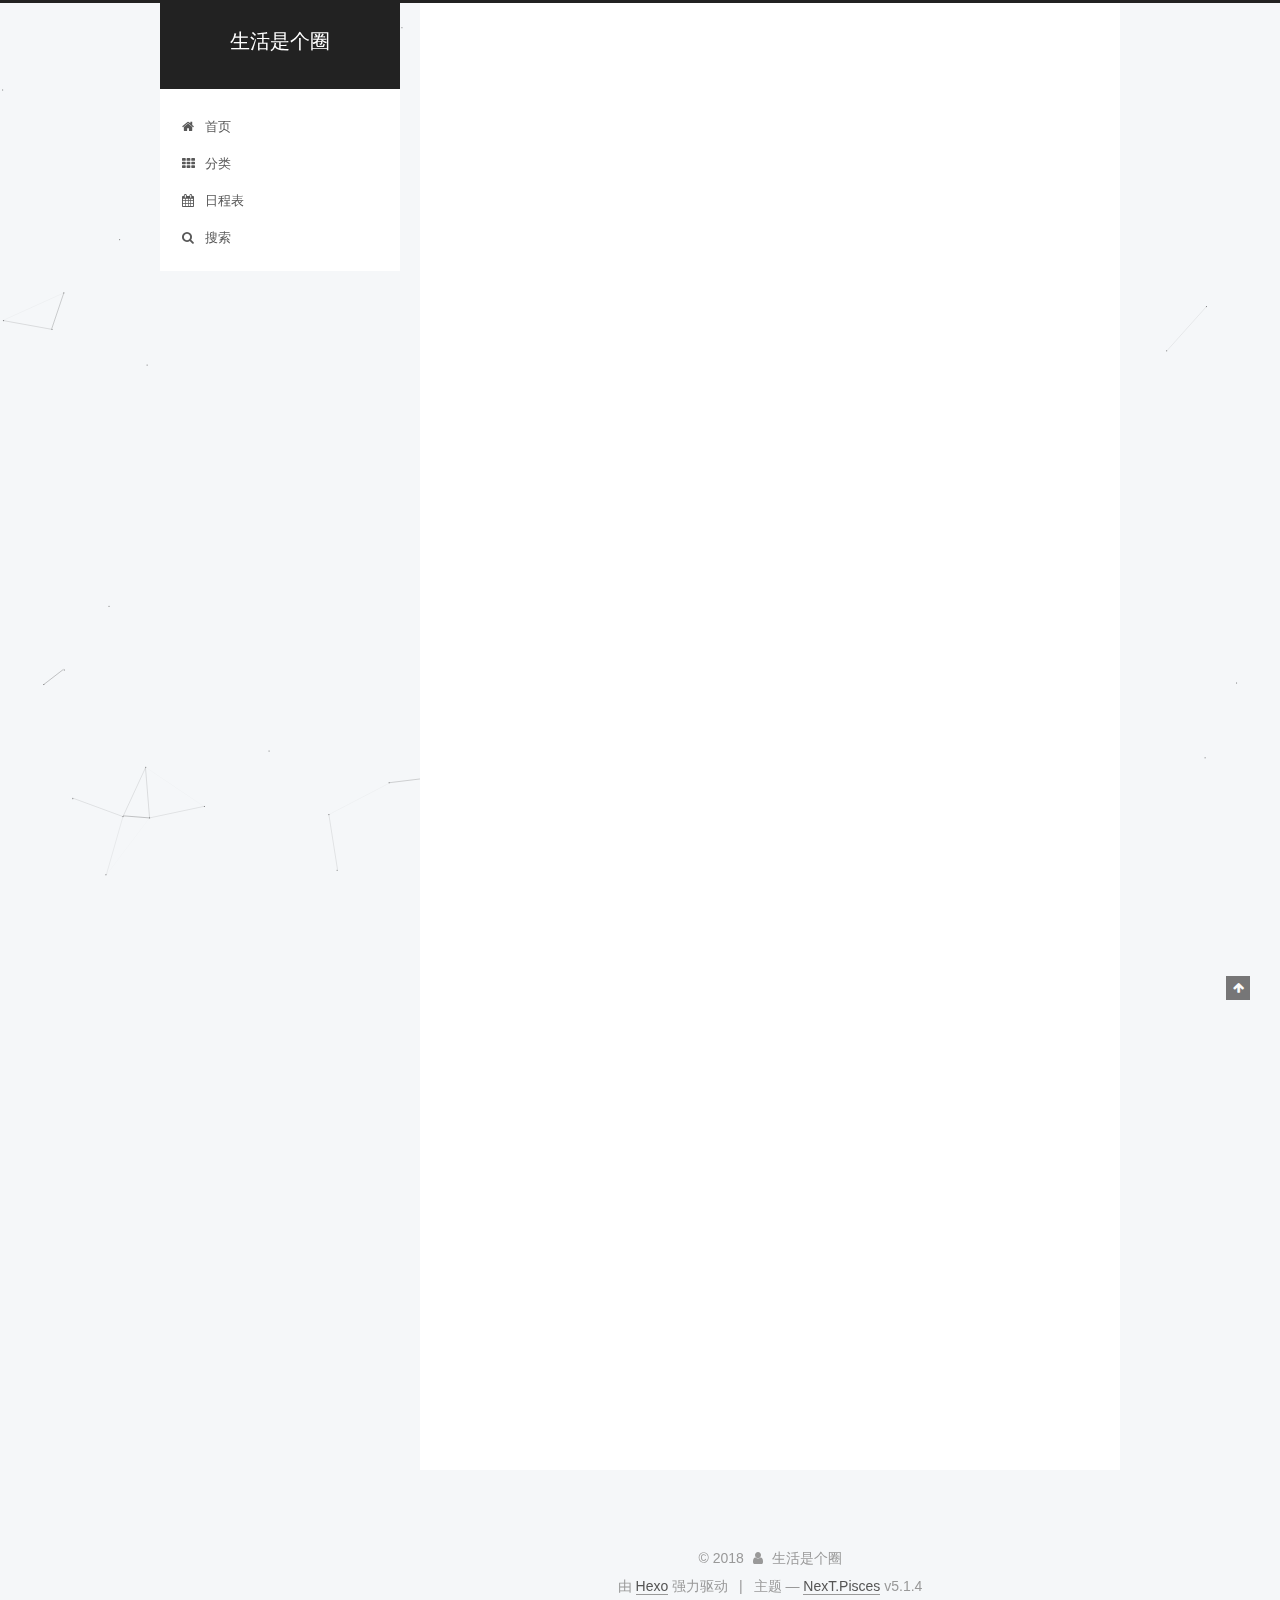
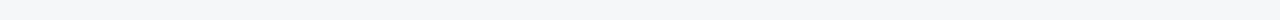
==== commit 933a7176: "Site updated: 2018-03-27 17:41:26" ====
--- a/index.html
+++ b/index.html
@@ -56,7 +56,7 @@
   <link rel="apple-touch-icon" sizes="180x180" href="/images/apple-touch-icon-next.png?v=5.1.4">
 
 
-  <link rel="icon" type="image/png" sizes="32x32" href="/images/favicon-32x32-next.png?v=5.1.4">
+  <link rel="icon" type="image/png" sizes="32x32" href="/images/bitbug_favicon.ico?v=5.1.4">
 
 
   <link rel="icon" type="image/png" sizes="16x16" href="/images/favicon-16x16-next.png?v=5.1.4">
--- a/css/main.css
+++ b/css/main.css
@@ -1823,7 +1823,7 @@
   width: 4px;
   height: 4px;
   border-radius: 50%;
-  background: #b8c85b;
+  background: #eebd16;
 }
 .links-of-blogroll {
   font-size: 13px;
